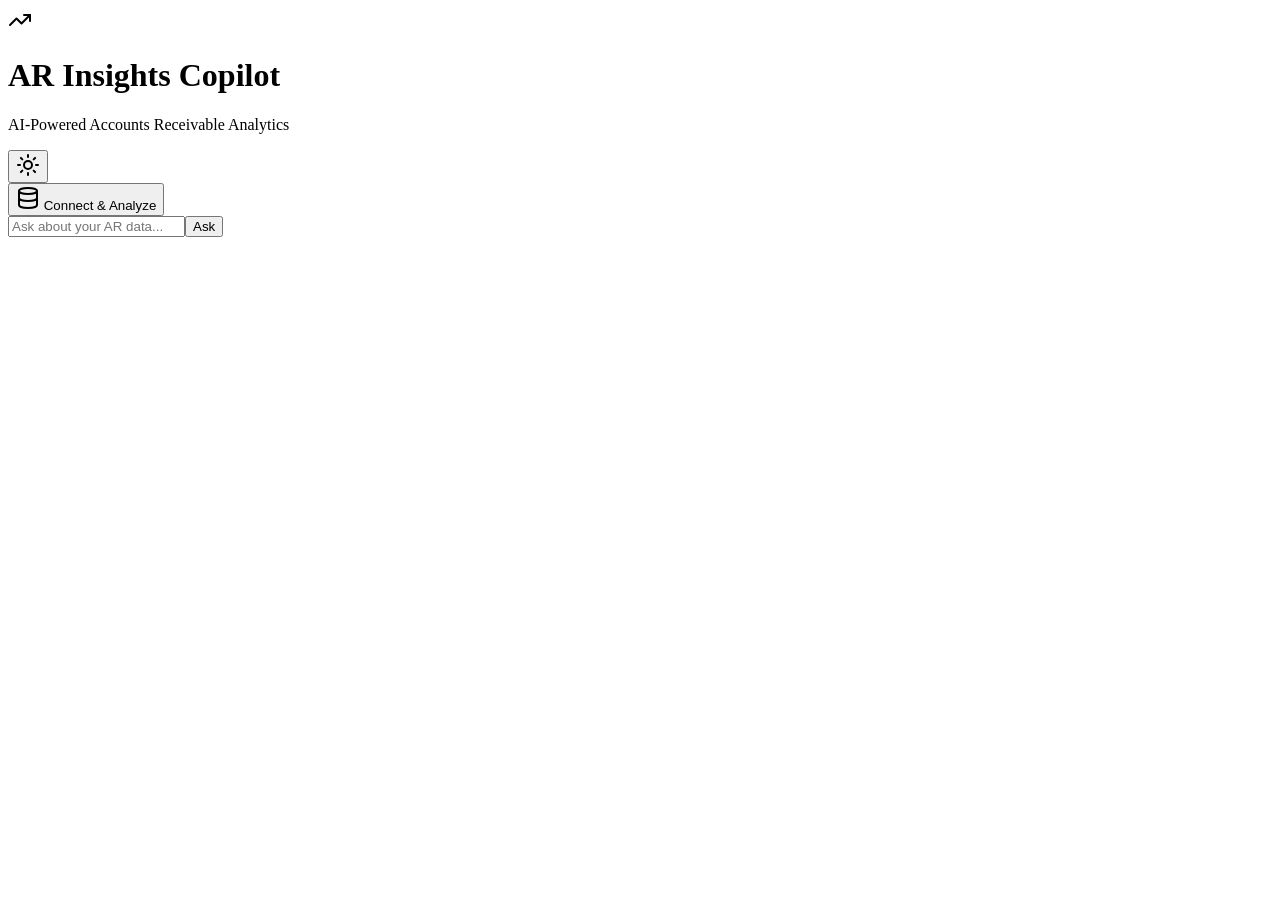
==== index.html @ be00dba7 "Updates" ====
<!DOCTYPE html><html lang="en"><head><meta charSet="utf-8"/><meta name="viewport" content="width=device-width"/><meta name="next-head-count" content="2"/><link rel="preload" href="/arFloww/_next/static/css/9143540f2b26e3c0.css" as="style"/><link rel="stylesheet" href="/arFloww/_next/static/css/9143540f2b26e3c0.css" data-n-g=""/><noscript data-n-css=""></noscript><script defer="" nomodule="" src="/arFloww/_next/static/chunks/polyfills-42372ed130431b0a.js"></script><script src="/arFloww/_next/static/chunks/webpack-3b205111254cb227.js" defer=""></script><script src="/arFloww/_next/static/chunks/framework-64ad27b21261a9ce.js" defer=""></script><script src="/arFloww/_next/static/chunks/main-2519cd339f73daf0.js" defer=""></script><script src="/arFloww/_next/static/chunks/pages/_app-26f5890917895004.js" defer=""></script><script src="/arFloww/_next/static/chunks/235-056f2ec0889ee9fe.js" defer=""></script><script src="/arFloww/_next/static/chunks/pages/index-e5d6662d5e18cf46.js" defer=""></script><script src="/arFloww/_next/static/HfFOn59kaQC9r0smLbXNe/_buildManifest.js" defer=""></script><script src="/arFloww/_next/static/HfFOn59kaQC9r0smLbXNe/_ssgManifest.js" defer=""></script></head><body class="antialiased"><div id="__next"><div class="min-h-screen transition-all duration-500 bg-slate-900"><header class="backdrop-blur-xl bg-slate-900/80 border-slate-700 border-b sticky top-0 z-50"><div class="max-w-7xl mx-auto px-6 py-4 flex items-center justify-between"><div class="flex items-center space-x-3"><div class="p-2 rounded-xl bg-green-500/20"><svg xmlns="http://www.w3.org/2000/svg" width="24" height="24" viewBox="0 0 24 24" fill="none" stroke="currentColor" stroke-width="2" stroke-linecap="round" stroke-linejoin="round" class="lucide lucide-trending-up h-8 w-8 text-green-400" aria-hidden="true"><path d="M16 7h6v6"></path><path d="m22 7-8.5 8.5-5-5L2 17"></path></svg></div><div><h1 class="text-2xl font-bold text-white">AR Insights Copilot</h1><p class="text-sm text-slate-400">AI-Powered Accounts Receivable Analytics</p></div></div><div class="flex items-center space-x-4"><button class="p-2 rounded-lg transition-all duration-300 hover:scale-105 bg-slate-800 text-yellow-400 hover:bg-slate-700"><svg xmlns="http://www.w3.org/2000/svg" width="24" height="24" viewBox="0 0 24 24" fill="none" stroke="currentColor" stroke-width="2" stroke-linecap="round" stroke-linejoin="round" class="lucide lucide-sun h-5 w-5" aria-hidden="true"><circle cx="12" cy="12" r="4"></circle><path d="M12 2v2"></path><path d="M12 20v2"></path><path d="m4.93 4.93 1.41 1.41"></path><path d="m17.66 17.66 1.41 1.41"></path><path d="M2 12h2"></path><path d="M20 12h2"></path><path d="m6.34 17.66-1.41 1.41"></path><path d="m19.07 4.93-1.41 1.41"></path></svg></button></div></div></header><main class="max-w-7xl mx-auto px-6 py-8"><div class="flex justify-between mb-8"><button class="flex items-center gap-2 px-4 py-2 rounded-lg bg-green-600 text-white hover:bg-green-700 transition disabled:opacity-50"><svg xmlns="http://www.w3.org/2000/svg" width="24" height="24" viewBox="0 0 24 24" fill="none" stroke="currentColor" stroke-width="2" stroke-linecap="round" stroke-linejoin="round" class="lucide lucide-database h-4 w-4" aria-hidden="true"><ellipse cx="12" cy="5" rx="9" ry="3"></ellipse><path d="M3 5V19A9 3 0 0 0 21 19V5"></path><path d="M3 12A9 3 0 0 0 21 12"></path></svg> <!-- -->Connect &amp; Analyze</button><form class="flex gap-2"><input type="text" placeholder="Ask about your AR data..." class="px-4 py-2 rounded-lg border border-slate-300 focus:outline-none focus:ring w-80" value=""/><button type="submit" class="px-4 py-2 rounded-lg bg-blue-600 text-white hover:bg-blue-700 transition disabled:opacity-50">Ask</button></form></div></main></div></div><script id="__NEXT_DATA__" type="application/json">{"props":{"pageProps":{}},"page":"/","query":{},"buildId":"HfFOn59kaQC9r0smLbXNe","assetPrefix":"/arFloww","nextExport":true,"autoExport":true,"isFallback":false,"scriptLoader":[]}</script></body></html>
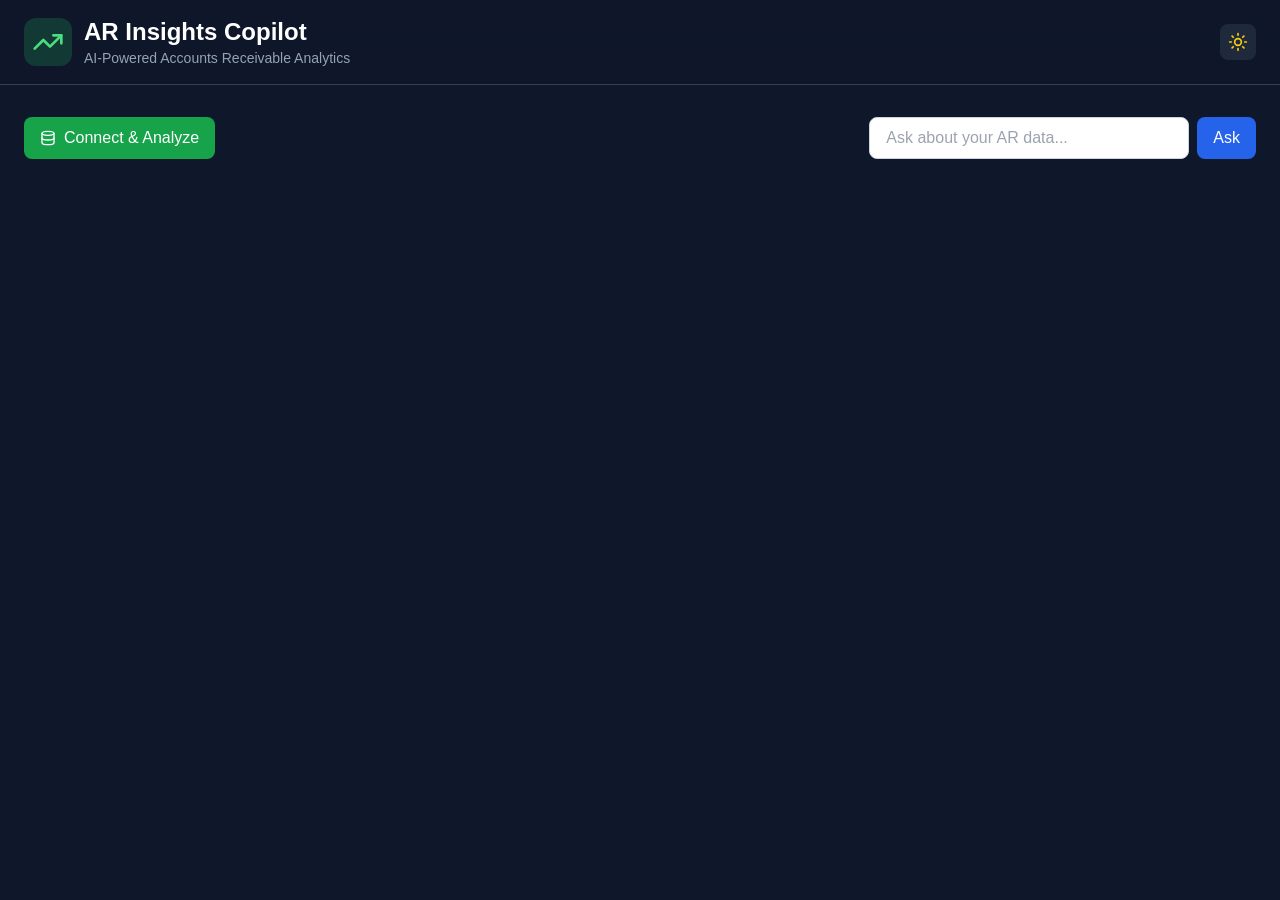
==== commit 08fc191e: "File path" ====
--- a/index.html
+++ b/index.html
@@ -1 +1 @@
-<!DOCTYPE html><html lang="en"><head><meta charSet="utf-8"/><meta name="viewport" content="width=device-width"/><meta name="next-head-count" content="2"/><link rel="preload" href="/arFloww/_next/static/css/9143540f2b26e3c0.css" as="style"/><link rel="stylesheet" href="/arFloww/_next/static/css/9143540f2b26e3c0.css" data-n-g=""/><noscript data-n-css=""></noscript><script defer="" nomodule="" src="/arFloww/_next/static/chunks/polyfills-42372ed130431b0a.js"></script><script src="/arFloww/_next/static/chunks/webpack-3b205111254cb227.js" defer=""></script><script src="/arFloww/_next/static/chunks/framework-64ad27b21261a9ce.js" defer=""></script><script src="/arFloww/_next/static/chunks/main-2519cd339f73daf0.js" defer=""></script><script src="/arFloww/_next/static/chunks/pages/_app-26f5890917895004.js" defer=""></script><script src="/arFloww/_next/static/chunks/235-056f2ec0889ee9fe.js" defer=""></script><script src="/arFloww/_next/static/chunks/pages/index-e5d6662d5e18cf46.js" defer=""></script><script src="/arFloww/_next/static/HfFOn59kaQC9r0smLbXNe/_buildManifest.js" defer=""></script><script src="/arFloww/_next/static/HfFOn59kaQC9r0smLbXNe/_ssgManifest.js" defer=""></script></head><body class="antialiased"><div id="__next"><div class="min-h-screen transition-all duration-500 bg-slate-900"><header class="backdrop-blur-xl bg-slate-900/80 border-slate-700 border-b sticky top-0 z-50"><div class="max-w-7xl mx-auto px-6 py-4 flex items-center justify-between"><div class="flex items-center space-x-3"><div class="p-2 rounded-xl bg-green-500/20"><svg xmlns="http://www.w3.org/2000/svg" width="24" height="24" viewBox="0 0 24 24" fill="none" stroke="currentColor" stroke-width="2" stroke-linecap="round" stroke-linejoin="round" class="lucide lucide-trending-up h-8 w-8 text-green-400" aria-hidden="true"><path d="M16 7h6v6"></path><path d="m22 7-8.5 8.5-5-5L2 17"></path></svg></div><div><h1 class="text-2xl font-bold text-white">AR Insights Copilot</h1><p class="text-sm text-slate-400">AI-Powered Accounts Receivable Analytics</p></div></div><div class="flex items-center space-x-4"><button class="p-2 rounded-lg transition-all duration-300 hover:scale-105 bg-slate-800 text-yellow-400 hover:bg-slate-700"><svg xmlns="http://www.w3.org/2000/svg" width="24" height="24" viewBox="0 0 24 24" fill="none" stroke="currentColor" stroke-width="2" stroke-linecap="round" stroke-linejoin="round" class="lucide lucide-sun h-5 w-5" aria-hidden="true"><circle cx="12" cy="12" r="4"></circle><path d="M12 2v2"></path><path d="M12 20v2"></path><path d="m4.93 4.93 1.41 1.41"></path><path d="m17.66 17.66 1.41 1.41"></path><path d="M2 12h2"></path><path d="M20 12h2"></path><path d="m6.34 17.66-1.41 1.41"></path><path d="m19.07 4.93-1.41 1.41"></path></svg></button></div></div></header><main class="max-w-7xl mx-auto px-6 py-8"><div class="flex justify-between mb-8"><button class="flex items-center gap-2 px-4 py-2 rounded-lg bg-green-600 text-white hover:bg-green-700 transition disabled:opacity-50"><svg xmlns="http://www.w3.org/2000/svg" width="24" height="24" viewBox="0 0 24 24" fill="none" stroke="currentColor" stroke-width="2" stroke-linecap="round" stroke-linejoin="round" class="lucide lucide-database h-4 w-4" aria-hidden="true"><ellipse cx="12" cy="5" rx="9" ry="3"></ellipse><path d="M3 5V19A9 3 0 0 0 21 19V5"></path><path d="M3 12A9 3 0 0 0 21 12"></path></svg> <!-- -->Connect &amp; Analyze</button><form class="flex gap-2"><input type="text" placeholder="Ask about your AR data..." class="px-4 py-2 rounded-lg border border-slate-300 focus:outline-none focus:ring w-80" value=""/><button type="submit" class="px-4 py-2 rounded-lg bg-blue-600 text-white hover:bg-blue-700 transition disabled:opacity-50">Ask</button></form></div></main></div></div><script id="__NEXT_DATA__" type="application/json">{"props":{"pageProps":{}},"page":"/","query":{},"buildId":"HfFOn59kaQC9r0smLbXNe","assetPrefix":"/arFloww","nextExport":true,"autoExport":true,"isFallback":false,"scriptLoader":[]}</script></body></html>+<!DOCTYPE html><html lang="en"><head><meta charSet="utf-8"/><meta name="viewport" content="width=device-width"/><meta name="next-head-count" content="2"/><link rel="preload" href="/_next/static/css/9143540f2b26e3c0.css" as="style"/><link rel="stylesheet" href="/_next/static/css/9143540f2b26e3c0.css" data-n-g=""/><noscript data-n-css=""></noscript><script defer="" nomodule="" src="/_next/static/chunks/polyfills-42372ed130431b0a.js"></script><script src="/_next/static/chunks/webpack-3b205111254cb227.js" defer=""></script><script src="/_next/static/chunks/framework-64ad27b21261a9ce.js" defer=""></script><script src="/_next/static/chunks/main-2519cd339f73daf0.js" defer=""></script><script src="/_next/static/chunks/pages/_app-26f5890917895004.js" defer=""></script><script src="/_next/static/chunks/235-056f2ec0889ee9fe.js" defer=""></script><script src="/_next/static/chunks/pages/index-e5d6662d5e18cf46.js" defer=""></script><script src="/_next/static/pMPvmhwA5XJWwNwlb1680/_buildManifest.js" defer=""></script><script src="/_next/static/pMPvmhwA5XJWwNwlb1680/_ssgManifest.js" defer=""></script></head><body class="antialiased"><div id="__next"><div class="min-h-screen transition-all duration-500 bg-slate-900"><header class="backdrop-blur-xl bg-slate-900/80 border-slate-700 border-b sticky top-0 z-50"><div class="max-w-7xl mx-auto px-6 py-4 flex items-center justify-between"><div class="flex items-center space-x-3"><div class="p-2 rounded-xl bg-green-500/20"><svg xmlns="http://www.w3.org/2000/svg" width="24" height="24" viewBox="0 0 24 24" fill="none" stroke="currentColor" stroke-width="2" stroke-linecap="round" stroke-linejoin="round" class="lucide lucide-trending-up h-8 w-8 text-green-400" aria-hidden="true"><path d="M16 7h6v6"></path><path d="m22 7-8.5 8.5-5-5L2 17"></path></svg></div><div><h1 class="text-2xl font-bold text-white">AR Insights Copilot</h1><p class="text-sm text-slate-400">AI-Powered Accounts Receivable Analytics</p></div></div><div class="flex items-center space-x-4"><button class="p-2 rounded-lg transition-all duration-300 hover:scale-105 bg-slate-800 text-yellow-400 hover:bg-slate-700"><svg xmlns="http://www.w3.org/2000/svg" width="24" height="24" viewBox="0 0 24 24" fill="none" stroke="currentColor" stroke-width="2" stroke-linecap="round" stroke-linejoin="round" class="lucide lucide-sun h-5 w-5" aria-hidden="true"><circle cx="12" cy="12" r="4"></circle><path d="M12 2v2"></path><path d="M12 20v2"></path><path d="m4.93 4.93 1.41 1.41"></path><path d="m17.66 17.66 1.41 1.41"></path><path d="M2 12h2"></path><path d="M20 12h2"></path><path d="m6.34 17.66-1.41 1.41"></path><path d="m19.07 4.93-1.41 1.41"></path></svg></button></div></div></header><main class="max-w-7xl mx-auto px-6 py-8"><div class="flex justify-between mb-8"><button class="flex items-center gap-2 px-4 py-2 rounded-lg bg-green-600 text-white hover:bg-green-700 transition disabled:opacity-50"><svg xmlns="http://www.w3.org/2000/svg" width="24" height="24" viewBox="0 0 24 24" fill="none" stroke="currentColor" stroke-width="2" stroke-linecap="round" stroke-linejoin="round" class="lucide lucide-database h-4 w-4" aria-hidden="true"><ellipse cx="12" cy="5" rx="9" ry="3"></ellipse><path d="M3 5V19A9 3 0 0 0 21 19V5"></path><path d="M3 12A9 3 0 0 0 21 12"></path></svg> <!-- -->Connect &amp; Analyze</button><form class="flex gap-2"><input type="text" placeholder="Ask about your AR data..." class="px-4 py-2 rounded-lg border border-slate-300 focus:outline-none focus:ring w-80" value=""/><button type="submit" class="px-4 py-2 rounded-lg bg-blue-600 text-white hover:bg-blue-700 transition disabled:opacity-50">Ask</button></form></div></main></div></div><script id="__NEXT_DATA__" type="application/json">{"props":{"pageProps":{}},"page":"/","query":{},"buildId":"pMPvmhwA5XJWwNwlb1680","assetPrefix":"/arFloww","nextExport":true,"autoExport":true,"isFallback":false,"scriptLoader":[]}</script></body></html>
--- a/_next/static/css/9143540f2b26e3c0.css
+++ b/_next/static/css/9143540f2b26e3c0.css
@@ -0,0 +1,3 @@
+*,:after,:before{--tw-border-spacing-x:0;--tw-border-spacing-y:0;--tw-translate-x:0;--tw-translate-y:0;--tw-rotate:0;--tw-skew-x:0;--tw-skew-y:0;--tw-scale-x:1;--tw-scale-y:1;--tw-pan-x: ;--tw-pan-y: ;--tw-pinch-zoom: ;--tw-scroll-snap-strictness:proximity;--tw-gradient-from-position: ;--tw-gradient-via-position: ;--tw-gradient-to-position: ;--tw-ordinal: ;--tw-slashed-zero: ;--tw-numeric-figure: ;--tw-numeric-spacing: ;--tw-numeric-fraction: ;--tw-ring-inset: ;--tw-ring-offset-width:0px;--tw-ring-offset-color:#fff;--tw-ring-color:rgba(59,130,246,.5);--tw-ring-offset-shadow:0 0 #0000;--tw-ring-shadow:0 0 #0000;--tw-shadow:0 0 #0000;--tw-shadow-colored:0 0 #0000;--tw-blur: ;--tw-brightness: ;--tw-contrast: ;--tw-grayscale: ;--tw-hue-rotate: ;--tw-invert: ;--tw-saturate: ;--tw-sepia: ;--tw-drop-shadow: ;--tw-backdrop-blur: ;--tw-backdrop-brightness: ;--tw-backdrop-contrast: ;--tw-backdrop-grayscale: ;--tw-backdrop-hue-rotate: ;--tw-backdrop-invert: ;--tw-backdrop-opacity: ;--tw-backdrop-saturate: ;--tw-backdrop-sepia: ;--tw-contain-size: ;--tw-contain-layout: ;--tw-contain-paint: ;--tw-contain-style: }::backdrop{--tw-border-spacing-x:0;--tw-border-spacing-y:0;--tw-translate-x:0;--tw-translate-y:0;--tw-rotate:0;--tw-skew-x:0;--tw-skew-y:0;--tw-scale-x:1;--tw-scale-y:1;--tw-pan-x: ;--tw-pan-y: ;--tw-pinch-zoom: ;--tw-scroll-snap-strictness:proximity;--tw-gradient-from-position: ;--tw-gradient-via-position: ;--tw-gradient-to-position: ;--tw-ordinal: ;--tw-slashed-zero: ;--tw-numeric-figure: ;--tw-numeric-spacing: ;--tw-numeric-fraction: ;--tw-ring-inset: ;--tw-ring-offset-width:0px;--tw-ring-offset-color:#fff;--tw-ring-color:rgba(59,130,246,.5);--tw-ring-offset-shadow:0 0 #0000;--tw-ring-shadow:0 0 #0000;--tw-shadow:0 0 #0000;--tw-shadow-colored:0 0 #0000;--tw-blur: ;--tw-brightness: ;--tw-contrast: ;--tw-grayscale: ;--tw-hue-rotate: ;--tw-invert: ;--tw-saturate: ;--tw-sepia: ;--tw-drop-shadow: ;--tw-backdrop-blur: ;--tw-backdrop-brightness: ;--tw-backdrop-contrast: ;--tw-backdrop-grayscale: ;--tw-backdrop-hue-rotate: ;--tw-backdrop-invert: ;--tw-backdrop-opacity: ;--tw-backdrop-saturate: ;--tw-backdrop-sepia: ;--tw-contain-size: ;--tw-contain-layout: ;--tw-contain-paint: ;--tw-contain-style: }/*
+! tailwindcss v3.4.17 | MIT License | https://tailwindcss.com
+*/*,:after,:before{box-sizing:border-box;border:0 solid #e5e7eb}:after,:before{--tw-content:""}:host,html{line-height:1.5;-webkit-text-size-adjust:100%;-moz-tab-size:4;-o-tab-size:4;tab-size:4;font-family:ui-sans-serif,system-ui,sans-serif,Apple Color Emoji,Segoe UI Emoji,Segoe UI Symbol,Noto Color Emoji;font-feature-settings:normal;font-variation-settings:normal;-webkit-tap-highlight-color:transparent}body{margin:0;line-height:inherit}hr{height:0;color:inherit;border-top-width:1px}abbr:where([title]){-webkit-text-decoration:underline dotted;text-decoration:underline dotted}h1,h2,h3,h4,h5,h6{font-size:inherit;font-weight:inherit}a{color:inherit;text-decoration:inherit}b,strong{font-weight:bolder}code,kbd,pre,samp{font-family:ui-monospace,SFMono-Regular,Menlo,Monaco,Consolas,Liberation Mono,Courier New,monospace;font-feature-settings:normal;font-variation-settings:normal;font-size:1em}small{font-size:80%}sub,sup{font-size:75%;line-height:0;position:relative;vertical-align:baseline}sub{bottom:-.25em}sup{top:-.5em}table{text-indent:0;border-color:inherit;border-collapse:collapse}button,input,optgroup,select,textarea{font-family:inherit;font-feature-settings:inherit;font-variation-settings:inherit;font-size:100%;font-weight:inherit;line-height:inherit;letter-spacing:inherit;color:inherit;margin:0;padding:0}button,select{text-transform:none}button,input:where([type=button]),input:where([type=reset]),input:where([type=submit]){-webkit-appearance:button;background-color:transparent;background-image:none}:-moz-focusring{outline:auto}:-moz-ui-invalid{box-shadow:none}progress{vertical-align:baseline}::-webkit-inner-spin-button,::-webkit-outer-spin-button{height:auto}[type=search]{-webkit-appearance:textfield;outline-offset:-2px}::-webkit-search-decoration{-webkit-appearance:none}::-webkit-file-upload-button{-webkit-appearance:button;font:inherit}summary{display:list-item}blockquote,dd,dl,figure,h1,h2,h3,h4,h5,h6,hr,p,pre{margin:0}fieldset{margin:0}fieldset,legend{padding:0}menu,ol,ul{list-style:none;margin:0;padding:0}dialog{padding:0}textarea{resize:vertical}input::-moz-placeholder,textarea::-moz-placeholder{opacity:1;color:#9ca3af}input::placeholder,textarea::placeholder{opacity:1;color:#9ca3af}[role=button],button{cursor:pointer}:disabled{cursor:default}audio,canvas,embed,iframe,img,object,svg,video{display:block;vertical-align:middle}img,video{max-width:100%;height:auto}[hidden]:where(:not([hidden=until-found])){display:none}.sticky{position:sticky}.top-0{top:0}.z-50{z-index:50}.mx-auto{margin-left:auto;margin-right:auto}.-mb-px{margin-bottom:-1px}.mb-4{margin-bottom:1rem}.mb-6{margin-bottom:1.5rem}.mb-8{margin-bottom:2rem}.ml-6{margin-left:1.5rem}.mt-2{margin-top:.5rem}.mt-4{margin-top:1rem}.flex{display:flex}.grid{display:grid}.h-4{height:1rem}.h-5{height:1.25rem}.h-6{height:1.5rem}.h-8{height:2rem}.h-96{height:24rem}.min-h-screen{min-height:100vh}.w-4{width:1rem}.w-5{width:1.25rem}.w-6{width:1.5rem}.w-8{width:2rem}.w-80{width:20rem}.max-w-7xl{max-width:80rem}.list-disc{list-style-type:disc}.grid-cols-1{grid-template-columns:repeat(1,minmax(0,1fr))}.items-center{align-items:center}.justify-between{justify-content:space-between}.gap-2{gap:.5rem}.gap-3{gap:.75rem}.gap-4{gap:1rem}.space-x-3>:not([hidden])~:not([hidden]){--tw-space-x-reverse:0;margin-right:calc(.75rem * var(--tw-space-x-reverse));margin-left:calc(.75rem * calc(1 - var(--tw-space-x-reverse)))}.space-x-4>:not([hidden])~:not([hidden]){--tw-space-x-reverse:0;margin-right:calc(1rem * var(--tw-space-x-reverse));margin-left:calc(1rem * calc(1 - var(--tw-space-x-reverse)))}.overflow-x-auto{overflow-x:auto}.rounded{border-radius:.25rem}.rounded-lg{border-radius:.5rem}.rounded-xl{border-radius:.75rem}.border{border-width:1px}.border-b{border-bottom-width:1px}.border-b-2{border-bottom-width:2px}.border-green-500{--tw-border-opacity:1;border-color:rgb(34 197 94/var(--tw-border-opacity,1))}.border-slate-300{--tw-border-opacity:1;border-color:rgb(203 213 225/var(--tw-border-opacity,1))}.border-slate-700{--tw-border-opacity:1;border-color:rgb(51 65 85/var(--tw-border-opacity,1))}.border-transparent{border-color:transparent}.border-white\/20{border-color:hsla(0,0%,100%,.2)}.bg-blue-600{--tw-bg-opacity:1;background-color:rgb(37 99 235/var(--tw-bg-opacity,1))}.bg-green-100{--tw-bg-opacity:1;background-color:rgb(220 252 231/var(--tw-bg-opacity,1))}.bg-green-500\/20{background-color:rgba(34,197,94,.2)}.bg-green-600{--tw-bg-opacity:1;background-color:rgb(22 163 74/var(--tw-bg-opacity,1))}.bg-slate-100{--tw-bg-opacity:1;background-color:rgb(241 245 249/var(--tw-bg-opacity,1))}.bg-slate-50{--tw-bg-opacity:1;background-color:rgb(248 250 252/var(--tw-bg-opacity,1))}.bg-slate-800{--tw-bg-opacity:1;background-color:rgb(30 41 59/var(--tw-bg-opacity,1))}.bg-slate-900{--tw-bg-opacity:1;background-color:rgb(15 23 42/var(--tw-bg-opacity,1))}.bg-slate-900\/80{background-color:rgba(15,23,42,.8)}.bg-white{--tw-bg-opacity:1;background-color:rgb(255 255 255/var(--tw-bg-opacity,1))}.bg-white\/80{background-color:hsla(0,0%,100%,.8)}.bg-gradient-to-br{background-image:linear-gradient(to bottom right,var(--tw-gradient-stops))}.from-green-50{--tw-gradient-from:#f0fdf4 var(--tw-gradient-from-position);--tw-gradient-to:rgba(240,253,244,0) var(--tw-gradient-to-position);--tw-gradient-stops:var(--tw-gradient-from),var(--tw-gradient-to)}.via-purple-50{--tw-gradient-to:rgba(250,245,255,0) var(--tw-gradient-to-position);--tw-gradient-stops:var(--tw-gradient-from),#faf5ff var(--tw-gradient-via-position),var(--tw-gradient-to)}.to-yellow-50{--tw-gradient-to:#fefce8 var(--tw-gradient-to-position)}.p-2{padding:.5rem}.p-4{padding:1rem}.px-4{padding-left:1rem;padding-right:1rem}.px-6{padding-left:1.5rem;padding-right:1.5rem}.py-2{padding-top:.5rem;padding-bottom:.5rem}.py-4{padding-top:1rem;padding-bottom:1rem}.py-8{padding-top:2rem;padding-bottom:2rem}.text-2xl{font-size:1.5rem;line-height:2rem}.text-lg{font-size:1.125rem;line-height:1.75rem}.text-sm{font-size:.875rem;line-height:1.25rem}.text-xl{font-size:1.25rem;line-height:1.75rem}.font-bold{font-weight:700}.font-medium{font-weight:500}.font-semibold{font-weight:600}.text-green-400{--tw-text-opacity:1;color:rgb(74 222 128/var(--tw-text-opacity,1))}.text-green-500{--tw-text-opacity:1;color:rgb(34 197 94/var(--tw-text-opacity,1))}.text-green-600{--tw-text-opacity:1;color:rgb(22 163 74/var(--tw-text-opacity,1))}.text-red-600{--tw-text-opacity:1;color:rgb(220 38 38/var(--tw-text-opacity,1))}.text-slate-400{--tw-text-opacity:1;color:rgb(148 163 184/var(--tw-text-opacity,1))}.text-slate-500{--tw-text-opacity:1;color:rgb(100 116 139/var(--tw-text-opacity,1))}.text-slate-600{--tw-text-opacity:1;color:rgb(71 85 105/var(--tw-text-opacity,1))}.text-slate-800{--tw-text-opacity:1;color:rgb(30 41 59/var(--tw-text-opacity,1))}.text-white{--tw-text-opacity:1;color:rgb(255 255 255/var(--tw-text-opacity,1))}.text-yellow-400{--tw-text-opacity:1;color:rgb(250 204 21/var(--tw-text-opacity,1))}.antialiased{-webkit-font-smoothing:antialiased;-moz-osx-font-smoothing:grayscale}.shadow{--tw-shadow:0 1px 3px 0 rgba(0,0,0,.1),0 1px 2px -1px rgba(0,0,0,.1);--tw-shadow-colored:0 1px 3px 0 var(--tw-shadow-color),0 1px 2px -1px var(--tw-shadow-color);box-shadow:var(--tw-ring-offset-shadow,0 0 #0000),var(--tw-ring-shadow,0 0 #0000),var(--tw-shadow)}.backdrop-blur-xl{--tw-backdrop-blur:blur(24px);backdrop-filter:var(--tw-backdrop-blur) var(--tw-backdrop-brightness) var(--tw-backdrop-contrast) var(--tw-backdrop-grayscale) var(--tw-backdrop-hue-rotate) var(--tw-backdrop-invert) var(--tw-backdrop-opacity) var(--tw-backdrop-saturate) var(--tw-backdrop-sepia)}.transition{transition-property:color,background-color,border-color,text-decoration-color,fill,stroke,opacity,box-shadow,transform,filter,backdrop-filter;transition-timing-function:cubic-bezier(.4,0,.2,1);transition-duration:.15s}.transition-all{transition-property:all;transition-timing-function:cubic-bezier(.4,0,.2,1);transition-duration:.15s}.duration-300{transition-duration:.3s}.duration-500{transition-duration:.5s}:root{--background:#fff;--foreground:#171717;--color-background:var(--background);--color-foreground:var(--foreground);--font-sans:var(--font-geist-sans);--font-mono:var(--font-geist-mono)}@media (prefers-color-scheme:dark){:root{--background:#0a0a0a;--foreground:#ededed}}body{background:var(--background);color:var(--foreground);font-family:Arial,Helvetica,sans-serif}.hover\:scale-105:hover{--tw-scale-x:1.05;--tw-scale-y:1.05;transform:translate(var(--tw-translate-x),var(--tw-translate-y)) rotate(var(--tw-rotate)) skewX(var(--tw-skew-x)) skewY(var(--tw-skew-y)) scaleX(var(--tw-scale-x)) scaleY(var(--tw-scale-y))}.hover\:bg-blue-700:hover{--tw-bg-opacity:1;background-color:rgb(29 78 216/var(--tw-bg-opacity,1))}.hover\:bg-green-700:hover{--tw-bg-opacity:1;background-color:rgb(21 128 61/var(--tw-bg-opacity,1))}.hover\:bg-slate-200:hover{--tw-bg-opacity:1;background-color:rgb(226 232 240/var(--tw-bg-opacity,1))}.hover\:bg-slate-700:hover{--tw-bg-opacity:1;background-color:rgb(51 65 85/var(--tw-bg-opacity,1))}.hover\:text-slate-800:hover{--tw-text-opacity:1;color:rgb(30 41 59/var(--tw-text-opacity,1))}.focus\:outline-none:focus{outline:2px solid transparent;outline-offset:2px}.focus\:ring:focus{--tw-ring-offset-shadow:var(--tw-ring-inset) 0 0 0 var(--tw-ring-offset-width) var(--tw-ring-offset-color);--tw-ring-shadow:var(--tw-ring-inset) 0 0 0 calc(3px + var(--tw-ring-offset-width)) var(--tw-ring-color);box-shadow:var(--tw-ring-offset-shadow),var(--tw-ring-shadow),var(--tw-shadow,0 0 #0000)}.disabled\:opacity-50:disabled{opacity:.5}@media (min-width:640px){.sm\:grid-cols-2{grid-template-columns:repeat(2,minmax(0,1fr))}}@media (min-width:1024px){.lg\:grid-cols-4{grid-template-columns:repeat(4,minmax(0,1fr))}}
--- a/_next/static/css/9143540f2b26e3c0.css
+++ b/_next/static/css/9143540f2b26e3c0.css
@@ -0,0 +1,3 @@
+*,:after,:before{--tw-border-spacing-x:0;--tw-border-spacing-y:0;--tw-translate-x:0;--tw-translate-y:0;--tw-rotate:0;--tw-skew-x:0;--tw-skew-y:0;--tw-scale-x:1;--tw-scale-y:1;--tw-pan-x: ;--tw-pan-y: ;--tw-pinch-zoom: ;--tw-scroll-snap-strictness:proximity;--tw-gradient-from-position: ;--tw-gradient-via-position: ;--tw-gradient-to-position: ;--tw-ordinal: ;--tw-slashed-zero: ;--tw-numeric-figure: ;--tw-numeric-spacing: ;--tw-numeric-fraction: ;--tw-ring-inset: ;--tw-ring-offset-width:0px;--tw-ring-offset-color:#fff;--tw-ring-color:rgba(59,130,246,.5);--tw-ring-offset-shadow:0 0 #0000;--tw-ring-shadow:0 0 #0000;--tw-shadow:0 0 #0000;--tw-shadow-colored:0 0 #0000;--tw-blur: ;--tw-brightness: ;--tw-contrast: ;--tw-grayscale: ;--tw-hue-rotate: ;--tw-invert: ;--tw-saturate: ;--tw-sepia: ;--tw-drop-shadow: ;--tw-backdrop-blur: ;--tw-backdrop-brightness: ;--tw-backdrop-contrast: ;--tw-backdrop-grayscale: ;--tw-backdrop-hue-rotate: ;--tw-backdrop-invert: ;--tw-backdrop-opacity: ;--tw-backdrop-saturate: ;--tw-backdrop-sepia: ;--tw-contain-size: ;--tw-contain-layout: ;--tw-contain-paint: ;--tw-contain-style: }::backdrop{--tw-border-spacing-x:0;--tw-border-spacing-y:0;--tw-translate-x:0;--tw-translate-y:0;--tw-rotate:0;--tw-skew-x:0;--tw-skew-y:0;--tw-scale-x:1;--tw-scale-y:1;--tw-pan-x: ;--tw-pan-y: ;--tw-pinch-zoom: ;--tw-scroll-snap-strictness:proximity;--tw-gradient-from-position: ;--tw-gradient-via-position: ;--tw-gradient-to-position: ;--tw-ordinal: ;--tw-slashed-zero: ;--tw-numeric-figure: ;--tw-numeric-spacing: ;--tw-numeric-fraction: ;--tw-ring-inset: ;--tw-ring-offset-width:0px;--tw-ring-offset-color:#fff;--tw-ring-color:rgba(59,130,246,.5);--tw-ring-offset-shadow:0 0 #0000;--tw-ring-shadow:0 0 #0000;--tw-shadow:0 0 #0000;--tw-shadow-colored:0 0 #0000;--tw-blur: ;--tw-brightness: ;--tw-contrast: ;--tw-grayscale: ;--tw-hue-rotate: ;--tw-invert: ;--tw-saturate: ;--tw-sepia: ;--tw-drop-shadow: ;--tw-backdrop-blur: ;--tw-backdrop-brightness: ;--tw-backdrop-contrast: ;--tw-backdrop-grayscale: ;--tw-backdrop-hue-rotate: ;--tw-backdrop-invert: ;--tw-backdrop-opacity: ;--tw-backdrop-saturate: ;--tw-backdrop-sepia: ;--tw-contain-size: ;--tw-contain-layout: ;--tw-contain-paint: ;--tw-contain-style: }/*
+! tailwindcss v3.4.17 | MIT License | https://tailwindcss.com
+*/*,:after,:before{box-sizing:border-box;border:0 solid #e5e7eb}:after,:before{--tw-content:""}:host,html{line-height:1.5;-webkit-text-size-adjust:100%;-moz-tab-size:4;-o-tab-size:4;tab-size:4;font-family:ui-sans-serif,system-ui,sans-serif,Apple Color Emoji,Segoe UI Emoji,Segoe UI Symbol,Noto Color Emoji;font-feature-settings:normal;font-variation-settings:normal;-webkit-tap-highlight-color:transparent}body{margin:0;line-height:inherit}hr{height:0;color:inherit;border-top-width:1px}abbr:where([title]){-webkit-text-decoration:underline dotted;text-decoration:underline dotted}h1,h2,h3,h4,h5,h6{font-size:inherit;font-weight:inherit}a{color:inherit;text-decoration:inherit}b,strong{font-weight:bolder}code,kbd,pre,samp{font-family:ui-monospace,SFMono-Regular,Menlo,Monaco,Consolas,Liberation Mono,Courier New,monospace;font-feature-settings:normal;font-variation-settings:normal;font-size:1em}small{font-size:80%}sub,sup{font-size:75%;line-height:0;position:relative;vertical-align:baseline}sub{bottom:-.25em}sup{top:-.5em}table{text-indent:0;border-color:inherit;border-collapse:collapse}button,input,optgroup,select,textarea{font-family:inherit;font-feature-settings:inherit;font-variation-settings:inherit;font-size:100%;font-weight:inherit;line-height:inherit;letter-spacing:inherit;color:inherit;margin:0;padding:0}button,select{text-transform:none}button,input:where([type=button]),input:where([type=reset]),input:where([type=submit]){-webkit-appearance:button;background-color:transparent;background-image:none}:-moz-focusring{outline:auto}:-moz-ui-invalid{box-shadow:none}progress{vertical-align:baseline}::-webkit-inner-spin-button,::-webkit-outer-spin-button{height:auto}[type=search]{-webkit-appearance:textfield;outline-offset:-2px}::-webkit-search-decoration{-webkit-appearance:none}::-webkit-file-upload-button{-webkit-appearance:button;font:inherit}summary{display:list-item}blockquote,dd,dl,figure,h1,h2,h3,h4,h5,h6,hr,p,pre{margin:0}fieldset{margin:0}fieldset,legend{padding:0}menu,ol,ul{list-style:none;margin:0;padding:0}dialog{padding:0}textarea{resize:vertical}input::-moz-placeholder,textarea::-moz-placeholder{opacity:1;color:#9ca3af}input::placeholder,textarea::placeholder{opacity:1;color:#9ca3af}[role=button],button{cursor:pointer}:disabled{cursor:default}audio,canvas,embed,iframe,img,object,svg,video{display:block;vertical-align:middle}img,video{max-width:100%;height:auto}[hidden]:where(:not([hidden=until-found])){display:none}.sticky{position:sticky}.top-0{top:0}.z-50{z-index:50}.mx-auto{margin-left:auto;margin-right:auto}.-mb-px{margin-bottom:-1px}.mb-4{margin-bottom:1rem}.mb-6{margin-bottom:1.5rem}.mb-8{margin-bottom:2rem}.ml-6{margin-left:1.5rem}.mt-2{margin-top:.5rem}.mt-4{margin-top:1rem}.flex{display:flex}.grid{display:grid}.h-4{height:1rem}.h-5{height:1.25rem}.h-6{height:1.5rem}.h-8{height:2rem}.h-96{height:24rem}.min-h-screen{min-height:100vh}.w-4{width:1rem}.w-5{width:1.25rem}.w-6{width:1.5rem}.w-8{width:2rem}.w-80{width:20rem}.max-w-7xl{max-width:80rem}.list-disc{list-style-type:disc}.grid-cols-1{grid-template-columns:repeat(1,minmax(0,1fr))}.items-center{align-items:center}.justify-between{justify-content:space-between}.gap-2{gap:.5rem}.gap-3{gap:.75rem}.gap-4{gap:1rem}.space-x-3>:not([hidden])~:not([hidden]){--tw-space-x-reverse:0;margin-right:calc(.75rem * var(--tw-space-x-reverse));margin-left:calc(.75rem * calc(1 - var(--tw-space-x-reverse)))}.space-x-4>:not([hidden])~:not([hidden]){--tw-space-x-reverse:0;margin-right:calc(1rem * var(--tw-space-x-reverse));margin-left:calc(1rem * calc(1 - var(--tw-space-x-reverse)))}.overflow-x-auto{overflow-x:auto}.rounded{border-radius:.25rem}.rounded-lg{border-radius:.5rem}.rounded-xl{border-radius:.75rem}.border{border-width:1px}.border-b{border-bottom-width:1px}.border-b-2{border-bottom-width:2px}.border-green-500{--tw-border-opacity:1;border-color:rgb(34 197 94/var(--tw-border-opacity,1))}.border-slate-300{--tw-border-opacity:1;border-color:rgb(203 213 225/var(--tw-border-opacity,1))}.border-slate-700{--tw-border-opacity:1;border-color:rgb(51 65 85/var(--tw-border-opacity,1))}.border-transparent{border-color:transparent}.border-white\/20{border-color:hsla(0,0%,100%,.2)}.bg-blue-600{--tw-bg-opacity:1;background-color:rgb(37 99 235/var(--tw-bg-opacity,1))}.bg-green-100{--tw-bg-opacity:1;background-color:rgb(220 252 231/var(--tw-bg-opacity,1))}.bg-green-500\/20{background-color:rgba(34,197,94,.2)}.bg-green-600{--tw-bg-opacity:1;background-color:rgb(22 163 74/var(--tw-bg-opacity,1))}.bg-slate-100{--tw-bg-opacity:1;background-color:rgb(241 245 249/var(--tw-bg-opacity,1))}.bg-slate-50{--tw-bg-opacity:1;background-color:rgb(248 250 252/var(--tw-bg-opacity,1))}.bg-slate-800{--tw-bg-opacity:1;background-color:rgb(30 41 59/var(--tw-bg-opacity,1))}.bg-slate-900{--tw-bg-opacity:1;background-color:rgb(15 23 42/var(--tw-bg-opacity,1))}.bg-slate-900\/80{background-color:rgba(15,23,42,.8)}.bg-white{--tw-bg-opacity:1;background-color:rgb(255 255 255/var(--tw-bg-opacity,1))}.bg-white\/80{background-color:hsla(0,0%,100%,.8)}.bg-gradient-to-br{background-image:linear-gradient(to bottom right,var(--tw-gradient-stops))}.from-green-50{--tw-gradient-from:#f0fdf4 var(--tw-gradient-from-position);--tw-gradient-to:rgba(240,253,244,0) var(--tw-gradient-to-position);--tw-gradient-stops:var(--tw-gradient-from),var(--tw-gradient-to)}.via-purple-50{--tw-gradient-to:rgba(250,245,255,0) var(--tw-gradient-to-position);--tw-gradient-stops:var(--tw-gradient-from),#faf5ff var(--tw-gradient-via-position),var(--tw-gradient-to)}.to-yellow-50{--tw-gradient-to:#fefce8 var(--tw-gradient-to-position)}.p-2{padding:.5rem}.p-4{padding:1rem}.px-4{padding-left:1rem;padding-right:1rem}.px-6{padding-left:1.5rem;padding-right:1.5rem}.py-2{padding-top:.5rem;padding-bottom:.5rem}.py-4{padding-top:1rem;padding-bottom:1rem}.py-8{padding-top:2rem;padding-bottom:2rem}.text-2xl{font-size:1.5rem;line-height:2rem}.text-lg{font-size:1.125rem;line-height:1.75rem}.text-sm{font-size:.875rem;line-height:1.25rem}.text-xl{font-size:1.25rem;line-height:1.75rem}.font-bold{font-weight:700}.font-medium{font-weight:500}.font-semibold{font-weight:600}.text-green-400{--tw-text-opacity:1;color:rgb(74 222 128/var(--tw-text-opacity,1))}.text-green-500{--tw-text-opacity:1;color:rgb(34 197 94/var(--tw-text-opacity,1))}.text-green-600{--tw-text-opacity:1;color:rgb(22 163 74/var(--tw-text-opacity,1))}.text-red-600{--tw-text-opacity:1;color:rgb(220 38 38/var(--tw-text-opacity,1))}.text-slate-400{--tw-text-opacity:1;color:rgb(148 163 184/var(--tw-text-opacity,1))}.text-slate-500{--tw-text-opacity:1;color:rgb(100 116 139/var(--tw-text-opacity,1))}.text-slate-600{--tw-text-opacity:1;color:rgb(71 85 105/var(--tw-text-opacity,1))}.text-slate-800{--tw-text-opacity:1;color:rgb(30 41 59/var(--tw-text-opacity,1))}.text-white{--tw-text-opacity:1;color:rgb(255 255 255/var(--tw-text-opacity,1))}.text-yellow-400{--tw-text-opacity:1;color:rgb(250 204 21/var(--tw-text-opacity,1))}.antialiased{-webkit-font-smoothing:antialiased;-moz-osx-font-smoothing:grayscale}.shadow{--tw-shadow:0 1px 3px 0 rgba(0,0,0,.1),0 1px 2px -1px rgba(0,0,0,.1);--tw-shadow-colored:0 1px 3px 0 var(--tw-shadow-color),0 1px 2px -1px var(--tw-shadow-color);box-shadow:var(--tw-ring-offset-shadow,0 0 #0000),var(--tw-ring-shadow,0 0 #0000),var(--tw-shadow)}.backdrop-blur-xl{--tw-backdrop-blur:blur(24px);backdrop-filter:var(--tw-backdrop-blur) var(--tw-backdrop-brightness) var(--tw-backdrop-contrast) var(--tw-backdrop-grayscale) var(--tw-backdrop-hue-rotate) var(--tw-backdrop-invert) var(--tw-backdrop-opacity) var(--tw-backdrop-saturate) var(--tw-backdrop-sepia)}.transition{transition-property:color,background-color,border-color,text-decoration-color,fill,stroke,opacity,box-shadow,transform,filter,backdrop-filter;transition-timing-function:cubic-bezier(.4,0,.2,1);transition-duration:.15s}.transition-all{transition-property:all;transition-timing-function:cubic-bezier(.4,0,.2,1);transition-duration:.15s}.duration-300{transition-duration:.3s}.duration-500{transition-duration:.5s}:root{--background:#fff;--foreground:#171717;--color-background:var(--background);--color-foreground:var(--foreground);--font-sans:var(--font-geist-sans);--font-mono:var(--font-geist-mono)}@media (prefers-color-scheme:dark){:root{--background:#0a0a0a;--foreground:#ededed}}body{background:var(--background);color:var(--foreground);font-family:Arial,Helvetica,sans-serif}.hover\:scale-105:hover{--tw-scale-x:1.05;--tw-scale-y:1.05;transform:translate(var(--tw-translate-x),var(--tw-translate-y)) rotate(var(--tw-rotate)) skewX(var(--tw-skew-x)) skewY(var(--tw-skew-y)) scaleX(var(--tw-scale-x)) scaleY(var(--tw-scale-y))}.hover\:bg-blue-700:hover{--tw-bg-opacity:1;background-color:rgb(29 78 216/var(--tw-bg-opacity,1))}.hover\:bg-green-700:hover{--tw-bg-opacity:1;background-color:rgb(21 128 61/var(--tw-bg-opacity,1))}.hover\:bg-slate-200:hover{--tw-bg-opacity:1;background-color:rgb(226 232 240/var(--tw-bg-opacity,1))}.hover\:bg-slate-700:hover{--tw-bg-opacity:1;background-color:rgb(51 65 85/var(--tw-bg-opacity,1))}.hover\:text-slate-800:hover{--tw-text-opacity:1;color:rgb(30 41 59/var(--tw-text-opacity,1))}.focus\:outline-none:focus{outline:2px solid transparent;outline-offset:2px}.focus\:ring:focus{--tw-ring-offset-shadow:var(--tw-ring-inset) 0 0 0 var(--tw-ring-offset-width) var(--tw-ring-offset-color);--tw-ring-shadow:var(--tw-ring-inset) 0 0 0 calc(3px + var(--tw-ring-offset-width)) var(--tw-ring-color);box-shadow:var(--tw-ring-offset-shadow),var(--tw-ring-shadow),var(--tw-shadow,0 0 #0000)}.disabled\:opacity-50:disabled{opacity:.5}@media (min-width:640px){.sm\:grid-cols-2{grid-template-columns:repeat(2,minmax(0,1fr))}}@media (min-width:1024px){.lg\:grid-cols-4{grid-template-columns:repeat(4,minmax(0,1fr))}}
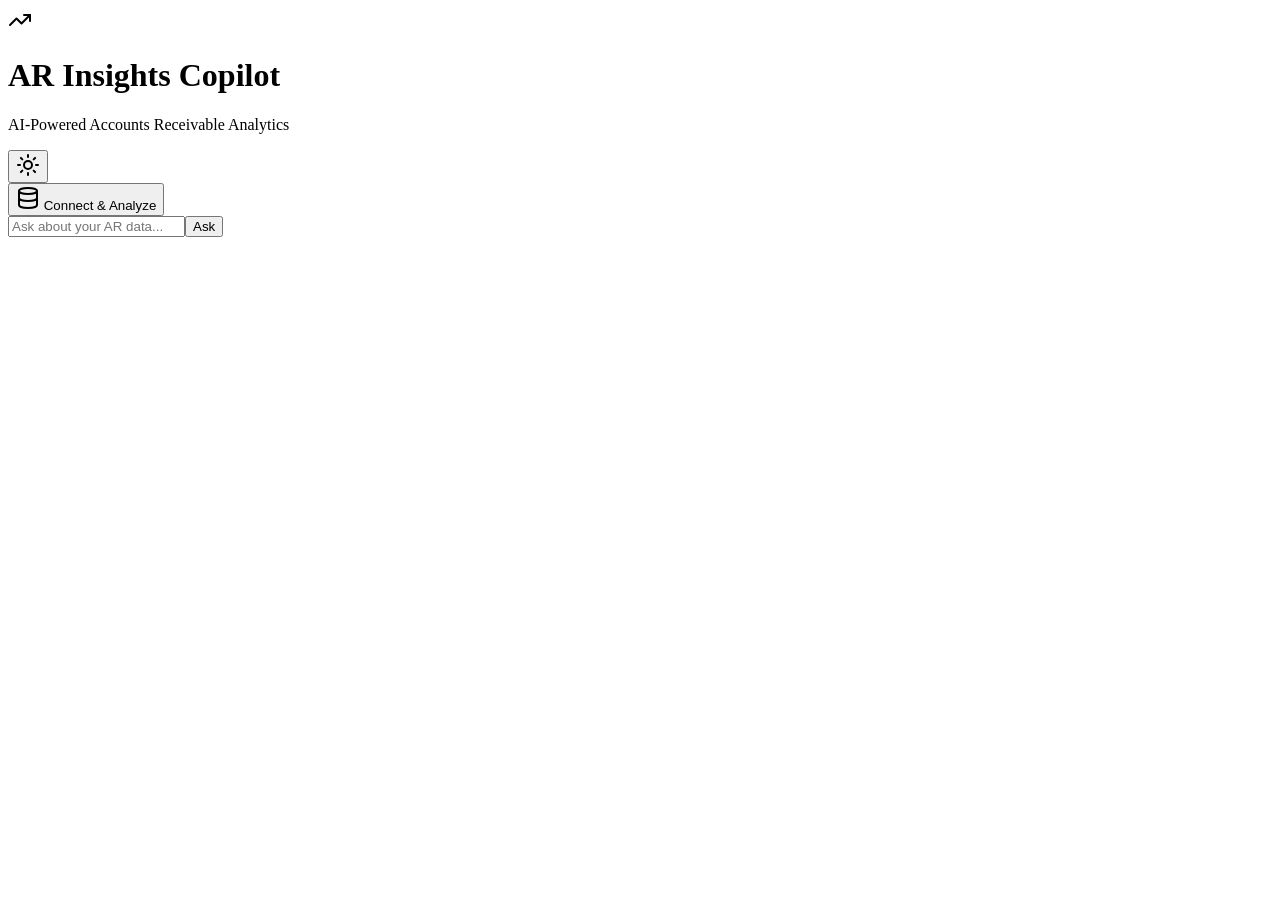
==== commit 6006357d: "path" ====
--- a/index.html
+++ b/index.html
@@ -1 +1 @@
-<!DOCTYPE html><html lang="en"><head><meta charSet="utf-8"/><meta name="viewport" content="width=device-width"/><meta name="next-head-count" content="2"/><link rel="preload" href="/_next/static/css/9143540f2b26e3c0.css" as="style"/><link rel="stylesheet" href="/_next/static/css/9143540f2b26e3c0.css" data-n-g=""/><noscript data-n-css=""></noscript><script defer="" nomodule="" src="/_next/static/chunks/polyfills-42372ed130431b0a.js"></script><script src="/_next/static/chunks/webpack-3b205111254cb227.js" defer=""></script><script src="/_next/static/chunks/framework-64ad27b21261a9ce.js" defer=""></script><script src="/_next/static/chunks/main-2519cd339f73daf0.js" defer=""></script><script src="/_next/static/chunks/pages/_app-26f5890917895004.js" defer=""></script><script src="/_next/static/chunks/235-056f2ec0889ee9fe.js" defer=""></script><script src="/_next/static/chunks/pages/index-e5d6662d5e18cf46.js" defer=""></script><script src="/_next/static/pMPvmhwA5XJWwNwlb1680/_buildManifest.js" defer=""></script><script src="/_next/static/pMPvmhwA5XJWwNwlb1680/_ssgManifest.js" defer=""></script></head><body class="antialiased"><div id="__next"><div class="min-h-screen transition-all duration-500 bg-slate-900"><header class="backdrop-blur-xl bg-slate-900/80 border-slate-700 border-b sticky top-0 z-50"><div class="max-w-7xl mx-auto px-6 py-4 flex items-center justify-between"><div class="flex items-center space-x-3"><div class="p-2 rounded-xl bg-green-500/20"><svg xmlns="http://www.w3.org/2000/svg" width="24" height="24" viewBox="0 0 24 24" fill="none" stroke="currentColor" stroke-width="2" stroke-linecap="round" stroke-linejoin="round" class="lucide lucide-trending-up h-8 w-8 text-green-400" aria-hidden="true"><path d="M16 7h6v6"></path><path d="m22 7-8.5 8.5-5-5L2 17"></path></svg></div><div><h1 class="text-2xl font-bold text-white">AR Insights Copilot</h1><p class="text-sm text-slate-400">AI-Powered Accounts Receivable Analytics</p></div></div><div class="flex items-center space-x-4"><button class="p-2 rounded-lg transition-all duration-300 hover:scale-105 bg-slate-800 text-yellow-400 hover:bg-slate-700"><svg xmlns="http://www.w3.org/2000/svg" width="24" height="24" viewBox="0 0 24 24" fill="none" stroke="currentColor" stroke-width="2" stroke-linecap="round" stroke-linejoin="round" class="lucide lucide-sun h-5 w-5" aria-hidden="true"><circle cx="12" cy="12" r="4"></circle><path d="M12 2v2"></path><path d="M12 20v2"></path><path d="m4.93 4.93 1.41 1.41"></path><path d="m17.66 17.66 1.41 1.41"></path><path d="M2 12h2"></path><path d="M20 12h2"></path><path d="m6.34 17.66-1.41 1.41"></path><path d="m19.07 4.93-1.41 1.41"></path></svg></button></div></div></header><main class="max-w-7xl mx-auto px-6 py-8"><div class="flex justify-between mb-8"><button class="flex items-center gap-2 px-4 py-2 rounded-lg bg-green-600 text-white hover:bg-green-700 transition disabled:opacity-50"><svg xmlns="http://www.w3.org/2000/svg" width="24" height="24" viewBox="0 0 24 24" fill="none" stroke="currentColor" stroke-width="2" stroke-linecap="round" stroke-linejoin="round" class="lucide lucide-database h-4 w-4" aria-hidden="true"><ellipse cx="12" cy="5" rx="9" ry="3"></ellipse><path d="M3 5V19A9 3 0 0 0 21 19V5"></path><path d="M3 12A9 3 0 0 0 21 12"></path></svg> <!-- -->Connect &amp; Analyze</button><form class="flex gap-2"><input type="text" placeholder="Ask about your AR data..." class="px-4 py-2 rounded-lg border border-slate-300 focus:outline-none focus:ring w-80" value=""/><button type="submit" class="px-4 py-2 rounded-lg bg-blue-600 text-white hover:bg-blue-700 transition disabled:opacity-50">Ask</button></form></div></main></div></div><script id="__NEXT_DATA__" type="application/json">{"props":{"pageProps":{}},"page":"/","query":{},"buildId":"pMPvmhwA5XJWwNwlb1680","assetPrefix":"/arFloww","nextExport":true,"autoExport":true,"isFallback":false,"scriptLoader":[]}</script></body></html>+<!DOCTYPE html><html lang="en"><head><meta charSet="utf-8"/><meta name="viewport" content="width=device-width"/><meta name="next-head-count" content="2"/><link rel="preload" href="/arFloww/_next/static/css/9143540f2b26e3c0.css" as="style"/><link rel="stylesheet" href="/arFloww/_next/static/css/9143540f2b26e3c0.css" data-n-g=""/><noscript data-n-css=""></noscript><script defer="" nomodule="" src="/arFloww/_next/static/chunks/polyfills-42372ed130431b0a.js"></script><script src="/arFloww/_next/static/chunks/webpack-3b205111254cb227.js" defer=""></script><script src="/arFloww/_next/static/chunks/framework-64ad27b21261a9ce.js" defer=""></script><script src="/arFloww/_next/static/chunks/main-2519cd339f73daf0.js" defer=""></script><script src="/arFloww/_next/static/chunks/pages/_app-26f5890917895004.js" defer=""></script><script src="/arFloww/_next/static/chunks/235-056f2ec0889ee9fe.js" defer=""></script><script src="/arFloww/_next/static/chunks/pages/index-e5d6662d5e18cf46.js" defer=""></script><script src="/arFloww/_next/static/pMPvmhwA5XJWwNwlb1680/_buildManifest.js" defer=""></script><script src="/arFloww/_next/static/pMPvmhwA5XJWwNwlb1680/_ssgManifest.js" defer=""></script></head><body class="antialiased"><div id="__next"><div class="min-h-screen transition-all duration-500 bg-slate-900"><header class="backdrop-blur-xl bg-slate-900/80 border-slate-700 border-b sticky top-0 z-50"><div class="max-w-7xl mx-auto px-6 py-4 flex items-center justify-between"><div class="flex items-center space-x-3"><div class="p-2 rounded-xl bg-green-500/20"><svg xmlns="http://www.w3.org/2000/svg" width="24" height="24" viewBox="0 0 24 24" fill="none" stroke="currentColor" stroke-width="2" stroke-linecap="round" stroke-linejoin="round" class="lucide lucide-trending-up h-8 w-8 text-green-400" aria-hidden="true"><path d="M16 7h6v6"></path><path d="m22 7-8.5 8.5-5-5L2 17"></path></svg></div><div><h1 class="text-2xl font-bold text-white">AR Insights Copilot</h1><p class="text-sm text-slate-400">AI-Powered Accounts Receivable Analytics</p></div></div><div class="flex items-center space-x-4"><button class="p-2 rounded-lg transition-all duration-300 hover:scale-105 bg-slate-800 text-yellow-400 hover:bg-slate-700"><svg xmlns="http://www.w3.org/2000/svg" width="24" height="24" viewBox="0 0 24 24" fill="none" stroke="currentColor" stroke-width="2" stroke-linecap="round" stroke-linejoin="round" class="lucide lucide-sun h-5 w-5" aria-hidden="true"><circle cx="12" cy="12" r="4"></circle><path d="M12 2v2"></path><path d="M12 20v2"></path><path d="m4.93 4.93 1.41 1.41"></path><path d="m17.66 17.66 1.41 1.41"></path><path d="M2 12h2"></path><path d="M20 12h2"></path><path d="m6.34 17.66-1.41 1.41"></path><path d="m19.07 4.93-1.41 1.41"></path></svg></button></div></div></header><main class="max-w-7xl mx-auto px-6 py-8"><div class="flex justify-between mb-8"><button class="flex items-center gap-2 px-4 py-2 rounded-lg bg-green-600 text-white hover:bg-green-700 transition disabled:opacity-50"><svg xmlns="http://www.w3.org/2000/svg" width="24" height="24" viewBox="0 0 24 24" fill="none" stroke="currentColor" stroke-width="2" stroke-linecap="round" stroke-linejoin="round" class="lucide lucide-database h-4 w-4" aria-hidden="true"><ellipse cx="12" cy="5" rx="9" ry="3"></ellipse><path d="M3 5V19A9 3 0 0 0 21 19V5"></path><path d="M3 12A9 3 0 0 0 21 12"></path></svg> <!-- -->Connect &amp; Analyze</button><form class="flex gap-2"><input type="text" placeholder="Ask about your AR data..." class="px-4 py-2 rounded-lg border border-slate-300 focus:outline-none focus:ring w-80" value=""/><button type="submit" class="px-4 py-2 rounded-lg bg-blue-600 text-white hover:bg-blue-700 transition disabled:opacity-50">Ask</button></form></div></main></div></div><script id="__NEXT_DATA__" type="application/json">{"props":{"pageProps":{}},"page":"/","query":{},"buildId":"pMPvmhwA5XJWwNwlb1680","assetPrefix":"/arFloww","nextExport":true,"autoExport":true,"isFallback":false,"scriptLoader":[]}</script></body></html>
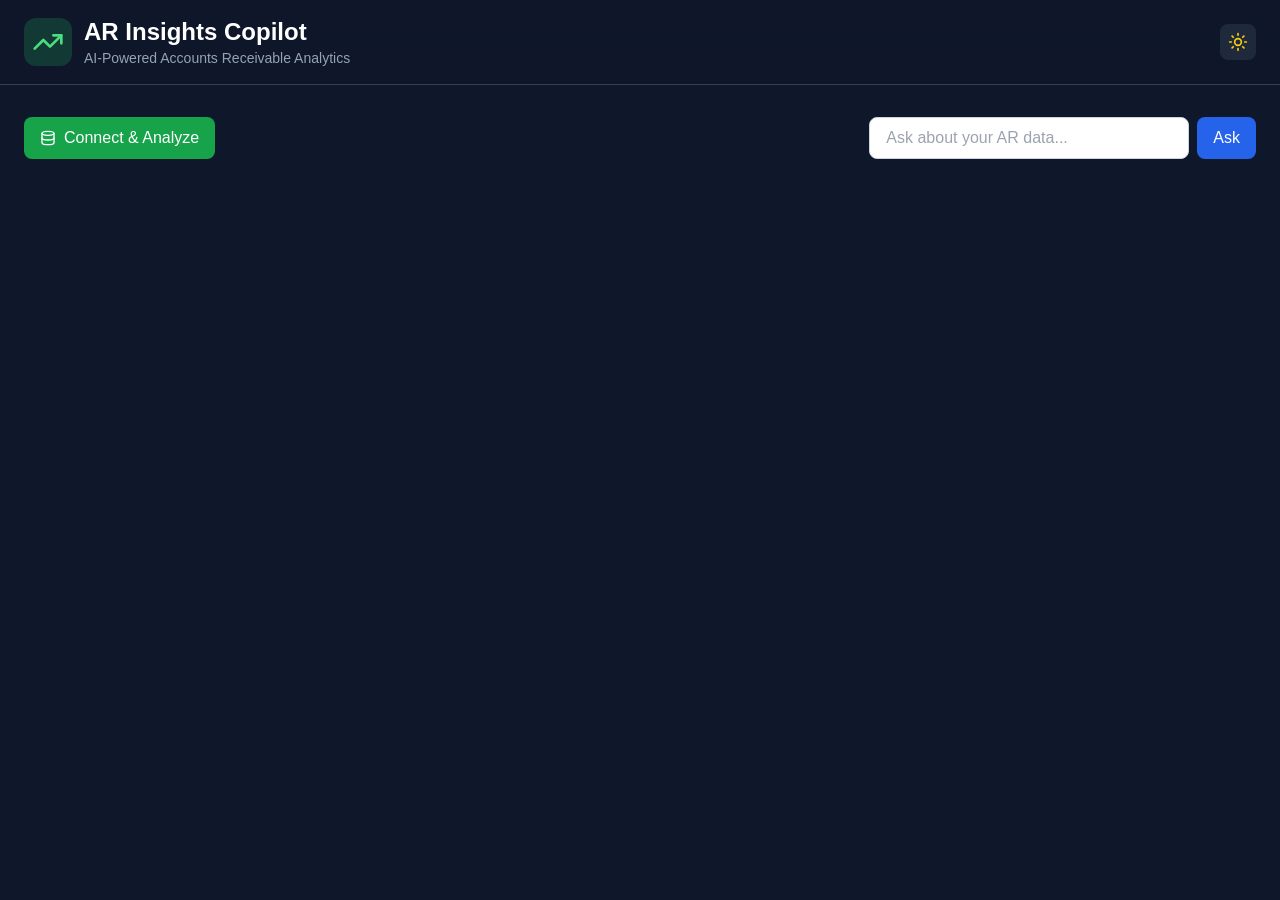
==== commit 63a51cd9: "Update index.html Signed-off-by: Rishav Agarwwal <rishav.agarwal@outlook.in>" ====
--- a/index.html
+++ b/index.html
@@ -1 +1 @@
-<!DOCTYPE html><html lang="en"><head><meta charSet="utf-8"/><meta name="viewport" content="width=device-width"/><meta name="next-head-count" content="2"/><link rel="preload" href="/arFloww/_next/static/css/9143540f2b26e3c0.css" as="style"/><link rel="stylesheet" href="/arFloww/_next/static/css/9143540f2b26e3c0.css" data-n-g=""/><noscript data-n-css=""></noscript><script defer="" nomodule="" src="/arFloww/_next/static/chunks/polyfills-42372ed130431b0a.js"></script><script src="/arFloww/_next/static/chunks/webpack-3b205111254cb227.js" defer=""></script><script src="/arFloww/_next/static/chunks/framework-64ad27b21261a9ce.js" defer=""></script><script src="/arFloww/_next/static/chunks/main-2519cd339f73daf0.js" defer=""></script><script src="/arFloww/_next/static/chunks/pages/_app-26f5890917895004.js" defer=""></script><script src="/arFloww/_next/static/chunks/235-056f2ec0889ee9fe.js" defer=""></script><script src="/arFloww/_next/static/chunks/pages/index-e5d6662d5e18cf46.js" defer=""></script><script src="/arFloww/_next/static/pMPvmhwA5XJWwNwlb1680/_buildManifest.js" defer=""></script><script src="/arFloww/_next/static/pMPvmhwA5XJWwNwlb1680/_ssgManifest.js" defer=""></script></head><body class="antialiased"><div id="__next"><div class="min-h-screen transition-all duration-500 bg-slate-900"><header class="backdrop-blur-xl bg-slate-900/80 border-slate-700 border-b sticky top-0 z-50"><div class="max-w-7xl mx-auto px-6 py-4 flex items-center justify-between"><div class="flex items-center space-x-3"><div class="p-2 rounded-xl bg-green-500/20"><svg xmlns="http://www.w3.org/2000/svg" width="24" height="24" viewBox="0 0 24 24" fill="none" stroke="currentColor" stroke-width="2" stroke-linecap="round" stroke-linejoin="round" class="lucide lucide-trending-up h-8 w-8 text-green-400" aria-hidden="true"><path d="M16 7h6v6"></path><path d="m22 7-8.5 8.5-5-5L2 17"></path></svg></div><div><h1 class="text-2xl font-bold text-white">AR Insights Copilot</h1><p class="text-sm text-slate-400">AI-Powered Accounts Receivable Analytics</p></div></div><div class="flex items-center space-x-4"><button class="p-2 rounded-lg transition-all duration-300 hover:scale-105 bg-slate-800 text-yellow-400 hover:bg-slate-700"><svg xmlns="http://www.w3.org/2000/svg" width="24" height="24" viewBox="0 0 24 24" fill="none" stroke="currentColor" stroke-width="2" stroke-linecap="round" stroke-linejoin="round" class="lucide lucide-sun h-5 w-5" aria-hidden="true"><circle cx="12" cy="12" r="4"></circle><path d="M12 2v2"></path><path d="M12 20v2"></path><path d="m4.93 4.93 1.41 1.41"></path><path d="m17.66 17.66 1.41 1.41"></path><path d="M2 12h2"></path><path d="M20 12h2"></path><path d="m6.34 17.66-1.41 1.41"></path><path d="m19.07 4.93-1.41 1.41"></path></svg></button></div></div></header><main class="max-w-7xl mx-auto px-6 py-8"><div class="flex justify-between mb-8"><button class="flex items-center gap-2 px-4 py-2 rounded-lg bg-green-600 text-white hover:bg-green-700 transition disabled:opacity-50"><svg xmlns="http://www.w3.org/2000/svg" width="24" height="24" viewBox="0 0 24 24" fill="none" stroke="currentColor" stroke-width="2" stroke-linecap="round" stroke-linejoin="round" class="lucide lucide-database h-4 w-4" aria-hidden="true"><ellipse cx="12" cy="5" rx="9" ry="3"></ellipse><path d="M3 5V19A9 3 0 0 0 21 19V5"></path><path d="M3 12A9 3 0 0 0 21 12"></path></svg> <!-- -->Connect &amp; Analyze</button><form class="flex gap-2"><input type="text" placeholder="Ask about your AR data..." class="px-4 py-2 rounded-lg border border-slate-300 focus:outline-none focus:ring w-80" value=""/><button type="submit" class="px-4 py-2 rounded-lg bg-blue-600 text-white hover:bg-blue-700 transition disabled:opacity-50">Ask</button></form></div></main></div></div><script id="__NEXT_DATA__" type="application/json">{"props":{"pageProps":{}},"page":"/","query":{},"buildId":"pMPvmhwA5XJWwNwlb1680","assetPrefix":"/arFloww","nextExport":true,"autoExport":true,"isFallback":false,"scriptLoader":[]}</script></body></html>+<!DOCTYPE html><html lang="en"><head><meta charSet="utf-8"/><meta name="viewport" content="width=device-width"/><meta name="next-head-count" content="2"/><link rel="preload" href="/_next/static/css/9143540f2b26e3c0.css" as="style"/><link rel="stylesheet" href="/_next/static/css/9143540f2b26e3c0.css" data-n-g=""/><noscript data-n-css=""></noscript><script defer="" nomodule="" src="/_next/static/chunks/polyfills-42372ed130431b0a.js"></script><script src="/_next/static/chunks/webpack-3b205111254cb227.js" defer=""></script><script src="/_next/static/chunks/framework-64ad27b21261a9ce.js" defer=""></script><script src="/_next/static/chunks/main-61b1c6c2247869f6.js" defer=""></script><script src="/_next/static/chunks/pages/_app-26f5890917895004.js" defer=""></script><script src="/_next/static/chunks/235-6d77eadf203bb383.js" defer=""></script><script src="/_next/static/chunks/pages/index-376248910e209c25.js" defer=""></script><script src="/_next/static/eOKW6tY7yzQ2j-Viax0IJ/_buildManifest.js" defer=""></script><script src="/_next/static/eOKW6tY7yzQ2j-Viax0IJ/_ssgManifest.js" defer=""></script></head><body class="antialiased"><div id="__next"><div class="min-h-screen transition-all duration-500 bg-slate-900"><header class="backdrop-blur-xl bg-slate-900/80 border-slate-700 border-b sticky top-0 z-50"><div class="max-w-7xl mx-auto px-6 py-4 flex items-center justify-between"><div class="flex items-center space-x-3"><div class="p-2 rounded-xl bg-green-500/20"><svg xmlns="http://www.w3.org/2000/svg" width="24" height="24" viewBox="0 0 24 24" fill="none" stroke="currentColor" stroke-width="2" stroke-linecap="round" stroke-linejoin="round" class="lucide lucide-trending-up h-8 w-8 text-green-400" aria-hidden="true"><path d="M16 7h6v6"></path><path d="m22 7-8.5 8.5-5-5L2 17"></path></svg></div><div><h1 class="text-2xl font-bold text-white">AR Insights Copilot</h1><p class="text-sm text-slate-400">AI-Powered Accounts Receivable Analytics</p></div></div><div class="flex items-center space-x-4"><button class="p-2 rounded-lg transition-all duration-300 hover:scale-105 bg-slate-800 text-yellow-400 hover:bg-slate-700"><svg xmlns="http://www.w3.org/2000/svg" width="24" height="24" viewBox="0 0 24 24" fill="none" stroke="currentColor" stroke-width="2" stroke-linecap="round" stroke-linejoin="round" class="lucide lucide-sun h-5 w-5" aria-hidden="true"><circle cx="12" cy="12" r="4"></circle><path d="M12 2v2"></path><path d="M12 20v2"></path><path d="m4.93 4.93 1.41 1.41"></path><path d="m17.66 17.66 1.41 1.41"></path><path d="M2 12h2"></path><path d="M20 12h2"></path><path d="m6.34 17.66-1.41 1.41"></path><path d="m19.07 4.93-1.41 1.41"></path></svg></button></div></div></header><main class="max-w-7xl mx-auto px-6 py-8"><div class="flex justify-between mb-8"><button class="flex items-center gap-2 px-4 py-2 rounded-lg bg-green-600 text-white hover:bg-green-700 transition disabled:opacity-50"><svg xmlns="http://www.w3.org/2000/svg" width="24" height="24" viewBox="0 0 24 24" fill="none" stroke="currentColor" stroke-width="2" stroke-linecap="round" stroke-linejoin="round" class="lucide lucide-database h-4 w-4" aria-hidden="true"><ellipse cx="12" cy="5" rx="9" ry="3"></ellipse><path d="M3 5V19A9 3 0 0 0 21 19V5"></path><path d="M3 12A9 3 0 0 0 21 12"></path></svg> <!-- -->Connect &amp; Analyze</button><form class="flex gap-2"><input type="text" placeholder="Ask about your AR data..." class="px-4 py-2 rounded-lg border border-slate-300 focus:outline-none focus:ring w-80" value=""/><button type="submit" class="px-4 py-2 rounded-lg bg-blue-600 text-white hover:bg-blue-700 transition disabled:opacity-50">Ask</button></form></div></main></div></div><script id="__NEXT_DATA__" type="application/json">{"props":{"pageProps":{}},"page":"/","query":{},"buildId":"eOKW6tY7yzQ2j-Viax0IJ","assetPrefix":"/arFloww","nextExport":true,"autoExport":true,"isFallback":false,"scriptLoader":[]}</script></body></html>
--- a/_next/static/css/9143540f2b26e3c0.css
+++ b/_next/static/css/9143540f2b26e3c0.css
@@ -0,0 +1,3 @@
+*,:after,:before{--tw-border-spacing-x:0;--tw-border-spacing-y:0;--tw-translate-x:0;--tw-translate-y:0;--tw-rotate:0;--tw-skew-x:0;--tw-skew-y:0;--tw-scale-x:1;--tw-scale-y:1;--tw-pan-x: ;--tw-pan-y: ;--tw-pinch-zoom: ;--tw-scroll-snap-strictness:proximity;--tw-gradient-from-position: ;--tw-gradient-via-position: ;--tw-gradient-to-position: ;--tw-ordinal: ;--tw-slashed-zero: ;--tw-numeric-figure: ;--tw-numeric-spacing: ;--tw-numeric-fraction: ;--tw-ring-inset: ;--tw-ring-offset-width:0px;--tw-ring-offset-color:#fff;--tw-ring-color:rgba(59,130,246,.5);--tw-ring-offset-shadow:0 0 #0000;--tw-ring-shadow:0 0 #0000;--tw-shadow:0 0 #0000;--tw-shadow-colored:0 0 #0000;--tw-blur: ;--tw-brightness: ;--tw-contrast: ;--tw-grayscale: ;--tw-hue-rotate: ;--tw-invert: ;--tw-saturate: ;--tw-sepia: ;--tw-drop-shadow: ;--tw-backdrop-blur: ;--tw-backdrop-brightness: ;--tw-backdrop-contrast: ;--tw-backdrop-grayscale: ;--tw-backdrop-hue-rotate: ;--tw-backdrop-invert: ;--tw-backdrop-opacity: ;--tw-backdrop-saturate: ;--tw-backdrop-sepia: ;--tw-contain-size: ;--tw-contain-layout: ;--tw-contain-paint: ;--tw-contain-style: }::backdrop{--tw-border-spacing-x:0;--tw-border-spacing-y:0;--tw-translate-x:0;--tw-translate-y:0;--tw-rotate:0;--tw-skew-x:0;--tw-skew-y:0;--tw-scale-x:1;--tw-scale-y:1;--tw-pan-x: ;--tw-pan-y: ;--tw-pinch-zoom: ;--tw-scroll-snap-strictness:proximity;--tw-gradient-from-position: ;--tw-gradient-via-position: ;--tw-gradient-to-position: ;--tw-ordinal: ;--tw-slashed-zero: ;--tw-numeric-figure: ;--tw-numeric-spacing: ;--tw-numeric-fraction: ;--tw-ring-inset: ;--tw-ring-offset-width:0px;--tw-ring-offset-color:#fff;--tw-ring-color:rgba(59,130,246,.5);--tw-ring-offset-shadow:0 0 #0000;--tw-ring-shadow:0 0 #0000;--tw-shadow:0 0 #0000;--tw-shadow-colored:0 0 #0000;--tw-blur: ;--tw-brightness: ;--tw-contrast: ;--tw-grayscale: ;--tw-hue-rotate: ;--tw-invert: ;--tw-saturate: ;--tw-sepia: ;--tw-drop-shadow: ;--tw-backdrop-blur: ;--tw-backdrop-brightness: ;--tw-backdrop-contrast: ;--tw-backdrop-grayscale: ;--tw-backdrop-hue-rotate: ;--tw-backdrop-invert: ;--tw-backdrop-opacity: ;--tw-backdrop-saturate: ;--tw-backdrop-sepia: ;--tw-contain-size: ;--tw-contain-layout: ;--tw-contain-paint: ;--tw-contain-style: }/*
+! tailwindcss v3.4.17 | MIT License | https://tailwindcss.com
+*/*,:after,:before{box-sizing:border-box;border:0 solid #e5e7eb}:after,:before{--tw-content:""}:host,html{line-height:1.5;-webkit-text-size-adjust:100%;-moz-tab-size:4;-o-tab-size:4;tab-size:4;font-family:ui-sans-serif,system-ui,sans-serif,Apple Color Emoji,Segoe UI Emoji,Segoe UI Symbol,Noto Color Emoji;font-feature-settings:normal;font-variation-settings:normal;-webkit-tap-highlight-color:transparent}body{margin:0;line-height:inherit}hr{height:0;color:inherit;border-top-width:1px}abbr:where([title]){-webkit-text-decoration:underline dotted;text-decoration:underline dotted}h1,h2,h3,h4,h5,h6{font-size:inherit;font-weight:inherit}a{color:inherit;text-decoration:inherit}b,strong{font-weight:bolder}code,kbd,pre,samp{font-family:ui-monospace,SFMono-Regular,Menlo,Monaco,Consolas,Liberation Mono,Courier New,monospace;font-feature-settings:normal;font-variation-settings:normal;font-size:1em}small{font-size:80%}sub,sup{font-size:75%;line-height:0;position:relative;vertical-align:baseline}sub{bottom:-.25em}sup{top:-.5em}table{text-indent:0;border-color:inherit;border-collapse:collapse}button,input,optgroup,select,textarea{font-family:inherit;font-feature-settings:inherit;font-variation-settings:inherit;font-size:100%;font-weight:inherit;line-height:inherit;letter-spacing:inherit;color:inherit;margin:0;padding:0}button,select{text-transform:none}button,input:where([type=button]),input:where([type=reset]),input:where([type=submit]){-webkit-appearance:button;background-color:transparent;background-image:none}:-moz-focusring{outline:auto}:-moz-ui-invalid{box-shadow:none}progress{vertical-align:baseline}::-webkit-inner-spin-button,::-webkit-outer-spin-button{height:auto}[type=search]{-webkit-appearance:textfield;outline-offset:-2px}::-webkit-search-decoration{-webkit-appearance:none}::-webkit-file-upload-button{-webkit-appearance:button;font:inherit}summary{display:list-item}blockquote,dd,dl,figure,h1,h2,h3,h4,h5,h6,hr,p,pre{margin:0}fieldset{margin:0}fieldset,legend{padding:0}menu,ol,ul{list-style:none;margin:0;padding:0}dialog{padding:0}textarea{resize:vertical}input::-moz-placeholder,textarea::-moz-placeholder{opacity:1;color:#9ca3af}input::placeholder,textarea::placeholder{opacity:1;color:#9ca3af}[role=button],button{cursor:pointer}:disabled{cursor:default}audio,canvas,embed,iframe,img,object,svg,video{display:block;vertical-align:middle}img,video{max-width:100%;height:auto}[hidden]:where(:not([hidden=until-found])){display:none}.sticky{position:sticky}.top-0{top:0}.z-50{z-index:50}.mx-auto{margin-left:auto;margin-right:auto}.-mb-px{margin-bottom:-1px}.mb-4{margin-bottom:1rem}.mb-6{margin-bottom:1.5rem}.mb-8{margin-bottom:2rem}.ml-6{margin-left:1.5rem}.mt-2{margin-top:.5rem}.mt-4{margin-top:1rem}.flex{display:flex}.grid{display:grid}.h-4{height:1rem}.h-5{height:1.25rem}.h-6{height:1.5rem}.h-8{height:2rem}.h-96{height:24rem}.min-h-screen{min-height:100vh}.w-4{width:1rem}.w-5{width:1.25rem}.w-6{width:1.5rem}.w-8{width:2rem}.w-80{width:20rem}.max-w-7xl{max-width:80rem}.list-disc{list-style-type:disc}.grid-cols-1{grid-template-columns:repeat(1,minmax(0,1fr))}.items-center{align-items:center}.justify-between{justify-content:space-between}.gap-2{gap:.5rem}.gap-3{gap:.75rem}.gap-4{gap:1rem}.space-x-3>:not([hidden])~:not([hidden]){--tw-space-x-reverse:0;margin-right:calc(.75rem * var(--tw-space-x-reverse));margin-left:calc(.75rem * calc(1 - var(--tw-space-x-reverse)))}.space-x-4>:not([hidden])~:not([hidden]){--tw-space-x-reverse:0;margin-right:calc(1rem * var(--tw-space-x-reverse));margin-left:calc(1rem * calc(1 - var(--tw-space-x-reverse)))}.overflow-x-auto{overflow-x:auto}.rounded{border-radius:.25rem}.rounded-lg{border-radius:.5rem}.rounded-xl{border-radius:.75rem}.border{border-width:1px}.border-b{border-bottom-width:1px}.border-b-2{border-bottom-width:2px}.border-green-500{--tw-border-opacity:1;border-color:rgb(34 197 94/var(--tw-border-opacity,1))}.border-slate-300{--tw-border-opacity:1;border-color:rgb(203 213 225/var(--tw-border-opacity,1))}.border-slate-700{--tw-border-opacity:1;border-color:rgb(51 65 85/var(--tw-border-opacity,1))}.border-transparent{border-color:transparent}.border-white\/20{border-color:hsla(0,0%,100%,.2)}.bg-blue-600{--tw-bg-opacity:1;background-color:rgb(37 99 235/var(--tw-bg-opacity,1))}.bg-green-100{--tw-bg-opacity:1;background-color:rgb(220 252 231/var(--tw-bg-opacity,1))}.bg-green-500\/20{background-color:rgba(34,197,94,.2)}.bg-green-600{--tw-bg-opacity:1;background-color:rgb(22 163 74/var(--tw-bg-opacity,1))}.bg-slate-100{--tw-bg-opacity:1;background-color:rgb(241 245 249/var(--tw-bg-opacity,1))}.bg-slate-50{--tw-bg-opacity:1;background-color:rgb(248 250 252/var(--tw-bg-opacity,1))}.bg-slate-800{--tw-bg-opacity:1;background-color:rgb(30 41 59/var(--tw-bg-opacity,1))}.bg-slate-900{--tw-bg-opacity:1;background-color:rgb(15 23 42/var(--tw-bg-opacity,1))}.bg-slate-900\/80{background-color:rgba(15,23,42,.8)}.bg-white{--tw-bg-opacity:1;background-color:rgb(255 255 255/var(--tw-bg-opacity,1))}.bg-white\/80{background-color:hsla(0,0%,100%,.8)}.bg-gradient-to-br{background-image:linear-gradient(to bottom right,var(--tw-gradient-stops))}.from-green-50{--tw-gradient-from:#f0fdf4 var(--tw-gradient-from-position);--tw-gradient-to:rgba(240,253,244,0) var(--tw-gradient-to-position);--tw-gradient-stops:var(--tw-gradient-from),var(--tw-gradient-to)}.via-purple-50{--tw-gradient-to:rgba(250,245,255,0) var(--tw-gradient-to-position);--tw-gradient-stops:var(--tw-gradient-from),#faf5ff var(--tw-gradient-via-position),var(--tw-gradient-to)}.to-yellow-50{--tw-gradient-to:#fefce8 var(--tw-gradient-to-position)}.p-2{padding:.5rem}.p-4{padding:1rem}.px-4{padding-left:1rem;padding-right:1rem}.px-6{padding-left:1.5rem;padding-right:1.5rem}.py-2{padding-top:.5rem;padding-bottom:.5rem}.py-4{padding-top:1rem;padding-bottom:1rem}.py-8{padding-top:2rem;padding-bottom:2rem}.text-2xl{font-size:1.5rem;line-height:2rem}.text-lg{font-size:1.125rem;line-height:1.75rem}.text-sm{font-size:.875rem;line-height:1.25rem}.text-xl{font-size:1.25rem;line-height:1.75rem}.font-bold{font-weight:700}.font-medium{font-weight:500}.font-semibold{font-weight:600}.text-green-400{--tw-text-opacity:1;color:rgb(74 222 128/var(--tw-text-opacity,1))}.text-green-500{--tw-text-opacity:1;color:rgb(34 197 94/var(--tw-text-opacity,1))}.text-green-600{--tw-text-opacity:1;color:rgb(22 163 74/var(--tw-text-opacity,1))}.text-red-600{--tw-text-opacity:1;color:rgb(220 38 38/var(--tw-text-opacity,1))}.text-slate-400{--tw-text-opacity:1;color:rgb(148 163 184/var(--tw-text-opacity,1))}.text-slate-500{--tw-text-opacity:1;color:rgb(100 116 139/var(--tw-text-opacity,1))}.text-slate-600{--tw-text-opacity:1;color:rgb(71 85 105/var(--tw-text-opacity,1))}.text-slate-800{--tw-text-opacity:1;color:rgb(30 41 59/var(--tw-text-opacity,1))}.text-white{--tw-text-opacity:1;color:rgb(255 255 255/var(--tw-text-opacity,1))}.text-yellow-400{--tw-text-opacity:1;color:rgb(250 204 21/var(--tw-text-opacity,1))}.antialiased{-webkit-font-smoothing:antialiased;-moz-osx-font-smoothing:grayscale}.shadow{--tw-shadow:0 1px 3px 0 rgba(0,0,0,.1),0 1px 2px -1px rgba(0,0,0,.1);--tw-shadow-colored:0 1px 3px 0 var(--tw-shadow-color),0 1px 2px -1px var(--tw-shadow-color);box-shadow:var(--tw-ring-offset-shadow,0 0 #0000),var(--tw-ring-shadow,0 0 #0000),var(--tw-shadow)}.backdrop-blur-xl{--tw-backdrop-blur:blur(24px);backdrop-filter:var(--tw-backdrop-blur) var(--tw-backdrop-brightness) var(--tw-backdrop-contrast) var(--tw-backdrop-grayscale) var(--tw-backdrop-hue-rotate) var(--tw-backdrop-invert) var(--tw-backdrop-opacity) var(--tw-backdrop-saturate) var(--tw-backdrop-sepia)}.transition{transition-property:color,background-color,border-color,text-decoration-color,fill,stroke,opacity,box-shadow,transform,filter,backdrop-filter;transition-timing-function:cubic-bezier(.4,0,.2,1);transition-duration:.15s}.transition-all{transition-property:all;transition-timing-function:cubic-bezier(.4,0,.2,1);transition-duration:.15s}.duration-300{transition-duration:.3s}.duration-500{transition-duration:.5s}:root{--background:#fff;--foreground:#171717;--color-background:var(--background);--color-foreground:var(--foreground);--font-sans:var(--font-geist-sans);--font-mono:var(--font-geist-mono)}@media (prefers-color-scheme:dark){:root{--background:#0a0a0a;--foreground:#ededed}}body{background:var(--background);color:var(--foreground);font-family:Arial,Helvetica,sans-serif}.hover\:scale-105:hover{--tw-scale-x:1.05;--tw-scale-y:1.05;transform:translate(var(--tw-translate-x),var(--tw-translate-y)) rotate(var(--tw-rotate)) skewX(var(--tw-skew-x)) skewY(var(--tw-skew-y)) scaleX(var(--tw-scale-x)) scaleY(var(--tw-scale-y))}.hover\:bg-blue-700:hover{--tw-bg-opacity:1;background-color:rgb(29 78 216/var(--tw-bg-opacity,1))}.hover\:bg-green-700:hover{--tw-bg-opacity:1;background-color:rgb(21 128 61/var(--tw-bg-opacity,1))}.hover\:bg-slate-200:hover{--tw-bg-opacity:1;background-color:rgb(226 232 240/var(--tw-bg-opacity,1))}.hover\:bg-slate-700:hover{--tw-bg-opacity:1;background-color:rgb(51 65 85/var(--tw-bg-opacity,1))}.hover\:text-slate-800:hover{--tw-text-opacity:1;color:rgb(30 41 59/var(--tw-text-opacity,1))}.focus\:outline-none:focus{outline:2px solid transparent;outline-offset:2px}.focus\:ring:focus{--tw-ring-offset-shadow:var(--tw-ring-inset) 0 0 0 var(--tw-ring-offset-width) var(--tw-ring-offset-color);--tw-ring-shadow:var(--tw-ring-inset) 0 0 0 calc(3px + var(--tw-ring-offset-width)) var(--tw-ring-color);box-shadow:var(--tw-ring-offset-shadow),var(--tw-ring-shadow),var(--tw-shadow,0 0 #0000)}.disabled\:opacity-50:disabled{opacity:.5}@media (min-width:640px){.sm\:grid-cols-2{grid-template-columns:repeat(2,minmax(0,1fr))}}@media (min-width:1024px){.lg\:grid-cols-4{grid-template-columns:repeat(4,minmax(0,1fr))}}
--- a/_next/static/css/9143540f2b26e3c0.css
+++ b/_next/static/css/9143540f2b26e3c0.css
@@ -0,0 +1,3 @@
+*,:after,:before{--tw-border-spacing-x:0;--tw-border-spacing-y:0;--tw-translate-x:0;--tw-translate-y:0;--tw-rotate:0;--tw-skew-x:0;--tw-skew-y:0;--tw-scale-x:1;--tw-scale-y:1;--tw-pan-x: ;--tw-pan-y: ;--tw-pinch-zoom: ;--tw-scroll-snap-strictness:proximity;--tw-gradient-from-position: ;--tw-gradient-via-position: ;--tw-gradient-to-position: ;--tw-ordinal: ;--tw-slashed-zero: ;--tw-numeric-figure: ;--tw-numeric-spacing: ;--tw-numeric-fraction: ;--tw-ring-inset: ;--tw-ring-offset-width:0px;--tw-ring-offset-color:#fff;--tw-ring-color:rgba(59,130,246,.5);--tw-ring-offset-shadow:0 0 #0000;--tw-ring-shadow:0 0 #0000;--tw-shadow:0 0 #0000;--tw-shadow-colored:0 0 #0000;--tw-blur: ;--tw-brightness: ;--tw-contrast: ;--tw-grayscale: ;--tw-hue-rotate: ;--tw-invert: ;--tw-saturate: ;--tw-sepia: ;--tw-drop-shadow: ;--tw-backdrop-blur: ;--tw-backdrop-brightness: ;--tw-backdrop-contrast: ;--tw-backdrop-grayscale: ;--tw-backdrop-hue-rotate: ;--tw-backdrop-invert: ;--tw-backdrop-opacity: ;--tw-backdrop-saturate: ;--tw-backdrop-sepia: ;--tw-contain-size: ;--tw-contain-layout: ;--tw-contain-paint: ;--tw-contain-style: }::backdrop{--tw-border-spacing-x:0;--tw-border-spacing-y:0;--tw-translate-x:0;--tw-translate-y:0;--tw-rotate:0;--tw-skew-x:0;--tw-skew-y:0;--tw-scale-x:1;--tw-scale-y:1;--tw-pan-x: ;--tw-pan-y: ;--tw-pinch-zoom: ;--tw-scroll-snap-strictness:proximity;--tw-gradient-from-position: ;--tw-gradient-via-position: ;--tw-gradient-to-position: ;--tw-ordinal: ;--tw-slashed-zero: ;--tw-numeric-figure: ;--tw-numeric-spacing: ;--tw-numeric-fraction: ;--tw-ring-inset: ;--tw-ring-offset-width:0px;--tw-ring-offset-color:#fff;--tw-ring-color:rgba(59,130,246,.5);--tw-ring-offset-shadow:0 0 #0000;--tw-ring-shadow:0 0 #0000;--tw-shadow:0 0 #0000;--tw-shadow-colored:0 0 #0000;--tw-blur: ;--tw-brightness: ;--tw-contrast: ;--tw-grayscale: ;--tw-hue-rotate: ;--tw-invert: ;--tw-saturate: ;--tw-sepia: ;--tw-drop-shadow: ;--tw-backdrop-blur: ;--tw-backdrop-brightness: ;--tw-backdrop-contrast: ;--tw-backdrop-grayscale: ;--tw-backdrop-hue-rotate: ;--tw-backdrop-invert: ;--tw-backdrop-opacity: ;--tw-backdrop-saturate: ;--tw-backdrop-sepia: ;--tw-contain-size: ;--tw-contain-layout: ;--tw-contain-paint: ;--tw-contain-style: }/*
+! tailwindcss v3.4.17 | MIT License | https://tailwindcss.com
+*/*,:after,:before{box-sizing:border-box;border:0 solid #e5e7eb}:after,:before{--tw-content:""}:host,html{line-height:1.5;-webkit-text-size-adjust:100%;-moz-tab-size:4;-o-tab-size:4;tab-size:4;font-family:ui-sans-serif,system-ui,sans-serif,Apple Color Emoji,Segoe UI Emoji,Segoe UI Symbol,Noto Color Emoji;font-feature-settings:normal;font-variation-settings:normal;-webkit-tap-highlight-color:transparent}body{margin:0;line-height:inherit}hr{height:0;color:inherit;border-top-width:1px}abbr:where([title]){-webkit-text-decoration:underline dotted;text-decoration:underline dotted}h1,h2,h3,h4,h5,h6{font-size:inherit;font-weight:inherit}a{color:inherit;text-decoration:inherit}b,strong{font-weight:bolder}code,kbd,pre,samp{font-family:ui-monospace,SFMono-Regular,Menlo,Monaco,Consolas,Liberation Mono,Courier New,monospace;font-feature-settings:normal;font-variation-settings:normal;font-size:1em}small{font-size:80%}sub,sup{font-size:75%;line-height:0;position:relative;vertical-align:baseline}sub{bottom:-.25em}sup{top:-.5em}table{text-indent:0;border-color:inherit;border-collapse:collapse}button,input,optgroup,select,textarea{font-family:inherit;font-feature-settings:inherit;font-variation-settings:inherit;font-size:100%;font-weight:inherit;line-height:inherit;letter-spacing:inherit;color:inherit;margin:0;padding:0}button,select{text-transform:none}button,input:where([type=button]),input:where([type=reset]),input:where([type=submit]){-webkit-appearance:button;background-color:transparent;background-image:none}:-moz-focusring{outline:auto}:-moz-ui-invalid{box-shadow:none}progress{vertical-align:baseline}::-webkit-inner-spin-button,::-webkit-outer-spin-button{height:auto}[type=search]{-webkit-appearance:textfield;outline-offset:-2px}::-webkit-search-decoration{-webkit-appearance:none}::-webkit-file-upload-button{-webkit-appearance:button;font:inherit}summary{display:list-item}blockquote,dd,dl,figure,h1,h2,h3,h4,h5,h6,hr,p,pre{margin:0}fieldset{margin:0}fieldset,legend{padding:0}menu,ol,ul{list-style:none;margin:0;padding:0}dialog{padding:0}textarea{resize:vertical}input::-moz-placeholder,textarea::-moz-placeholder{opacity:1;color:#9ca3af}input::placeholder,textarea::placeholder{opacity:1;color:#9ca3af}[role=button],button{cursor:pointer}:disabled{cursor:default}audio,canvas,embed,iframe,img,object,svg,video{display:block;vertical-align:middle}img,video{max-width:100%;height:auto}[hidden]:where(:not([hidden=until-found])){display:none}.sticky{position:sticky}.top-0{top:0}.z-50{z-index:50}.mx-auto{margin-left:auto;margin-right:auto}.-mb-px{margin-bottom:-1px}.mb-4{margin-bottom:1rem}.mb-6{margin-bottom:1.5rem}.mb-8{margin-bottom:2rem}.ml-6{margin-left:1.5rem}.mt-2{margin-top:.5rem}.mt-4{margin-top:1rem}.flex{display:flex}.grid{display:grid}.h-4{height:1rem}.h-5{height:1.25rem}.h-6{height:1.5rem}.h-8{height:2rem}.h-96{height:24rem}.min-h-screen{min-height:100vh}.w-4{width:1rem}.w-5{width:1.25rem}.w-6{width:1.5rem}.w-8{width:2rem}.w-80{width:20rem}.max-w-7xl{max-width:80rem}.list-disc{list-style-type:disc}.grid-cols-1{grid-template-columns:repeat(1,minmax(0,1fr))}.items-center{align-items:center}.justify-between{justify-content:space-between}.gap-2{gap:.5rem}.gap-3{gap:.75rem}.gap-4{gap:1rem}.space-x-3>:not([hidden])~:not([hidden]){--tw-space-x-reverse:0;margin-right:calc(.75rem * var(--tw-space-x-reverse));margin-left:calc(.75rem * calc(1 - var(--tw-space-x-reverse)))}.space-x-4>:not([hidden])~:not([hidden]){--tw-space-x-reverse:0;margin-right:calc(1rem * var(--tw-space-x-reverse));margin-left:calc(1rem * calc(1 - var(--tw-space-x-reverse)))}.overflow-x-auto{overflow-x:auto}.rounded{border-radius:.25rem}.rounded-lg{border-radius:.5rem}.rounded-xl{border-radius:.75rem}.border{border-width:1px}.border-b{border-bottom-width:1px}.border-b-2{border-bottom-width:2px}.border-green-500{--tw-border-opacity:1;border-color:rgb(34 197 94/var(--tw-border-opacity,1))}.border-slate-300{--tw-border-opacity:1;border-color:rgb(203 213 225/var(--tw-border-opacity,1))}.border-slate-700{--tw-border-opacity:1;border-color:rgb(51 65 85/var(--tw-border-opacity,1))}.border-transparent{border-color:transparent}.border-white\/20{border-color:hsla(0,0%,100%,.2)}.bg-blue-600{--tw-bg-opacity:1;background-color:rgb(37 99 235/var(--tw-bg-opacity,1))}.bg-green-100{--tw-bg-opacity:1;background-color:rgb(220 252 231/var(--tw-bg-opacity,1))}.bg-green-500\/20{background-color:rgba(34,197,94,.2)}.bg-green-600{--tw-bg-opacity:1;background-color:rgb(22 163 74/var(--tw-bg-opacity,1))}.bg-slate-100{--tw-bg-opacity:1;background-color:rgb(241 245 249/var(--tw-bg-opacity,1))}.bg-slate-50{--tw-bg-opacity:1;background-color:rgb(248 250 252/var(--tw-bg-opacity,1))}.bg-slate-800{--tw-bg-opacity:1;background-color:rgb(30 41 59/var(--tw-bg-opacity,1))}.bg-slate-900{--tw-bg-opacity:1;background-color:rgb(15 23 42/var(--tw-bg-opacity,1))}.bg-slate-900\/80{background-color:rgba(15,23,42,.8)}.bg-white{--tw-bg-opacity:1;background-color:rgb(255 255 255/var(--tw-bg-opacity,1))}.bg-white\/80{background-color:hsla(0,0%,100%,.8)}.bg-gradient-to-br{background-image:linear-gradient(to bottom right,var(--tw-gradient-stops))}.from-green-50{--tw-gradient-from:#f0fdf4 var(--tw-gradient-from-position);--tw-gradient-to:rgba(240,253,244,0) var(--tw-gradient-to-position);--tw-gradient-stops:var(--tw-gradient-from),var(--tw-gradient-to)}.via-purple-50{--tw-gradient-to:rgba(250,245,255,0) var(--tw-gradient-to-position);--tw-gradient-stops:var(--tw-gradient-from),#faf5ff var(--tw-gradient-via-position),var(--tw-gradient-to)}.to-yellow-50{--tw-gradient-to:#fefce8 var(--tw-gradient-to-position)}.p-2{padding:.5rem}.p-4{padding:1rem}.px-4{padding-left:1rem;padding-right:1rem}.px-6{padding-left:1.5rem;padding-right:1.5rem}.py-2{padding-top:.5rem;padding-bottom:.5rem}.py-4{padding-top:1rem;padding-bottom:1rem}.py-8{padding-top:2rem;padding-bottom:2rem}.text-2xl{font-size:1.5rem;line-height:2rem}.text-lg{font-size:1.125rem;line-height:1.75rem}.text-sm{font-size:.875rem;line-height:1.25rem}.text-xl{font-size:1.25rem;line-height:1.75rem}.font-bold{font-weight:700}.font-medium{font-weight:500}.font-semibold{font-weight:600}.text-green-400{--tw-text-opacity:1;color:rgb(74 222 128/var(--tw-text-opacity,1))}.text-green-500{--tw-text-opacity:1;color:rgb(34 197 94/var(--tw-text-opacity,1))}.text-green-600{--tw-text-opacity:1;color:rgb(22 163 74/var(--tw-text-opacity,1))}.text-red-600{--tw-text-opacity:1;color:rgb(220 38 38/var(--tw-text-opacity,1))}.text-slate-400{--tw-text-opacity:1;color:rgb(148 163 184/var(--tw-text-opacity,1))}.text-slate-500{--tw-text-opacity:1;color:rgb(100 116 139/var(--tw-text-opacity,1))}.text-slate-600{--tw-text-opacity:1;color:rgb(71 85 105/var(--tw-text-opacity,1))}.text-slate-800{--tw-text-opacity:1;color:rgb(30 41 59/var(--tw-text-opacity,1))}.text-white{--tw-text-opacity:1;color:rgb(255 255 255/var(--tw-text-opacity,1))}.text-yellow-400{--tw-text-opacity:1;color:rgb(250 204 21/var(--tw-text-opacity,1))}.antialiased{-webkit-font-smoothing:antialiased;-moz-osx-font-smoothing:grayscale}.shadow{--tw-shadow:0 1px 3px 0 rgba(0,0,0,.1),0 1px 2px -1px rgba(0,0,0,.1);--tw-shadow-colored:0 1px 3px 0 var(--tw-shadow-color),0 1px 2px -1px var(--tw-shadow-color);box-shadow:var(--tw-ring-offset-shadow,0 0 #0000),var(--tw-ring-shadow,0 0 #0000),var(--tw-shadow)}.backdrop-blur-xl{--tw-backdrop-blur:blur(24px);backdrop-filter:var(--tw-backdrop-blur) var(--tw-backdrop-brightness) var(--tw-backdrop-contrast) var(--tw-backdrop-grayscale) var(--tw-backdrop-hue-rotate) var(--tw-backdrop-invert) var(--tw-backdrop-opacity) var(--tw-backdrop-saturate) var(--tw-backdrop-sepia)}.transition{transition-property:color,background-color,border-color,text-decoration-color,fill,stroke,opacity,box-shadow,transform,filter,backdrop-filter;transition-timing-function:cubic-bezier(.4,0,.2,1);transition-duration:.15s}.transition-all{transition-property:all;transition-timing-function:cubic-bezier(.4,0,.2,1);transition-duration:.15s}.duration-300{transition-duration:.3s}.duration-500{transition-duration:.5s}:root{--background:#fff;--foreground:#171717;--color-background:var(--background);--color-foreground:var(--foreground);--font-sans:var(--font-geist-sans);--font-mono:var(--font-geist-mono)}@media (prefers-color-scheme:dark){:root{--background:#0a0a0a;--foreground:#ededed}}body{background:var(--background);color:var(--foreground);font-family:Arial,Helvetica,sans-serif}.hover\:scale-105:hover{--tw-scale-x:1.05;--tw-scale-y:1.05;transform:translate(var(--tw-translate-x),var(--tw-translate-y)) rotate(var(--tw-rotate)) skewX(var(--tw-skew-x)) skewY(var(--tw-skew-y)) scaleX(var(--tw-scale-x)) scaleY(var(--tw-scale-y))}.hover\:bg-blue-700:hover{--tw-bg-opacity:1;background-color:rgb(29 78 216/var(--tw-bg-opacity,1))}.hover\:bg-green-700:hover{--tw-bg-opacity:1;background-color:rgb(21 128 61/var(--tw-bg-opacity,1))}.hover\:bg-slate-200:hover{--tw-bg-opacity:1;background-color:rgb(226 232 240/var(--tw-bg-opacity,1))}.hover\:bg-slate-700:hover{--tw-bg-opacity:1;background-color:rgb(51 65 85/var(--tw-bg-opacity,1))}.hover\:text-slate-800:hover{--tw-text-opacity:1;color:rgb(30 41 59/var(--tw-text-opacity,1))}.focus\:outline-none:focus{outline:2px solid transparent;outline-offset:2px}.focus\:ring:focus{--tw-ring-offset-shadow:var(--tw-ring-inset) 0 0 0 var(--tw-ring-offset-width) var(--tw-ring-offset-color);--tw-ring-shadow:var(--tw-ring-inset) 0 0 0 calc(3px + var(--tw-ring-offset-width)) var(--tw-ring-color);box-shadow:var(--tw-ring-offset-shadow),var(--tw-ring-shadow),var(--tw-shadow,0 0 #0000)}.disabled\:opacity-50:disabled{opacity:.5}@media (min-width:640px){.sm\:grid-cols-2{grid-template-columns:repeat(2,minmax(0,1fr))}}@media (min-width:1024px){.lg\:grid-cols-4{grid-template-columns:repeat(4,minmax(0,1fr))}}
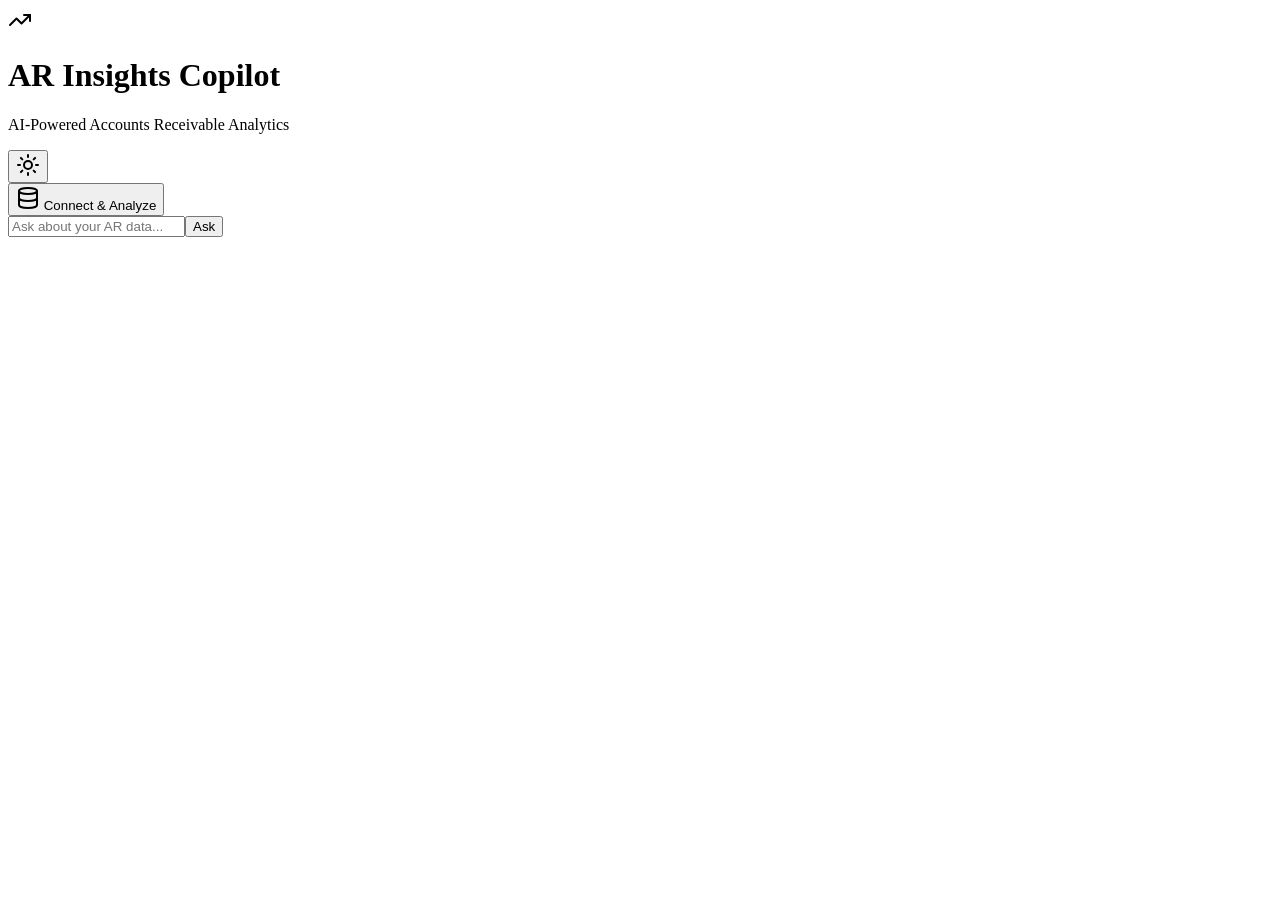
==== commit 3a704175: "Update index.html Signed-off-by: Rishav Agarwwal <rishav.agarwal@outlook.in>" ====
--- a/index.html
+++ b/index.html
@@ -1 +1 @@
-<!DOCTYPE html><html lang="en"><head><meta charSet="utf-8"/><meta name="viewport" content="width=device-width"/><meta name="next-head-count" content="2"/><link rel="preload" href="/_next/static/css/9143540f2b26e3c0.css" as="style"/><link rel="stylesheet" href="/_next/static/css/9143540f2b26e3c0.css" data-n-g=""/><noscript data-n-css=""></noscript><script defer="" nomodule="" src="/_next/static/chunks/polyfills-42372ed130431b0a.js"></script><script src="/_next/static/chunks/webpack-3b205111254cb227.js" defer=""></script><script src="/_next/static/chunks/framework-64ad27b21261a9ce.js" defer=""></script><script src="/_next/static/chunks/main-61b1c6c2247869f6.js" defer=""></script><script src="/_next/static/chunks/pages/_app-26f5890917895004.js" defer=""></script><script src="/_next/static/chunks/235-6d77eadf203bb383.js" defer=""></script><script src="/_next/static/chunks/pages/index-376248910e209c25.js" defer=""></script><script src="/_next/static/eOKW6tY7yzQ2j-Viax0IJ/_buildManifest.js" defer=""></script><script src="/_next/static/eOKW6tY7yzQ2j-Viax0IJ/_ssgManifest.js" defer=""></script></head><body class="antialiased"><div id="__next"><div class="min-h-screen transition-all duration-500 bg-slate-900"><header class="backdrop-blur-xl bg-slate-900/80 border-slate-700 border-b sticky top-0 z-50"><div class="max-w-7xl mx-auto px-6 py-4 flex items-center justify-between"><div class="flex items-center space-x-3"><div class="p-2 rounded-xl bg-green-500/20"><svg xmlns="http://www.w3.org/2000/svg" width="24" height="24" viewBox="0 0 24 24" fill="none" stroke="currentColor" stroke-width="2" stroke-linecap="round" stroke-linejoin="round" class="lucide lucide-trending-up h-8 w-8 text-green-400" aria-hidden="true"><path d="M16 7h6v6"></path><path d="m22 7-8.5 8.5-5-5L2 17"></path></svg></div><div><h1 class="text-2xl font-bold text-white">AR Insights Copilot</h1><p class="text-sm text-slate-400">AI-Powered Accounts Receivable Analytics</p></div></div><div class="flex items-center space-x-4"><button class="p-2 rounded-lg transition-all duration-300 hover:scale-105 bg-slate-800 text-yellow-400 hover:bg-slate-700"><svg xmlns="http://www.w3.org/2000/svg" width="24" height="24" viewBox="0 0 24 24" fill="none" stroke="currentColor" stroke-width="2" stroke-linecap="round" stroke-linejoin="round" class="lucide lucide-sun h-5 w-5" aria-hidden="true"><circle cx="12" cy="12" r="4"></circle><path d="M12 2v2"></path><path d="M12 20v2"></path><path d="m4.93 4.93 1.41 1.41"></path><path d="m17.66 17.66 1.41 1.41"></path><path d="M2 12h2"></path><path d="M20 12h2"></path><path d="m6.34 17.66-1.41 1.41"></path><path d="m19.07 4.93-1.41 1.41"></path></svg></button></div></div></header><main class="max-w-7xl mx-auto px-6 py-8"><div class="flex justify-between mb-8"><button class="flex items-center gap-2 px-4 py-2 rounded-lg bg-green-600 text-white hover:bg-green-700 transition disabled:opacity-50"><svg xmlns="http://www.w3.org/2000/svg" width="24" height="24" viewBox="0 0 24 24" fill="none" stroke="currentColor" stroke-width="2" stroke-linecap="round" stroke-linejoin="round" class="lucide lucide-database h-4 w-4" aria-hidden="true"><ellipse cx="12" cy="5" rx="9" ry="3"></ellipse><path d="M3 5V19A9 3 0 0 0 21 19V5"></path><path d="M3 12A9 3 0 0 0 21 12"></path></svg> <!-- -->Connect &amp; Analyze</button><form class="flex gap-2"><input type="text" placeholder="Ask about your AR data..." class="px-4 py-2 rounded-lg border border-slate-300 focus:outline-none focus:ring w-80" value=""/><button type="submit" class="px-4 py-2 rounded-lg bg-blue-600 text-white hover:bg-blue-700 transition disabled:opacity-50">Ask</button></form></div></main></div></div><script id="__NEXT_DATA__" type="application/json">{"props":{"pageProps":{}},"page":"/","query":{},"buildId":"eOKW6tY7yzQ2j-Viax0IJ","assetPrefix":"/arFloww","nextExport":true,"autoExport":true,"isFallback":false,"scriptLoader":[]}</script></body></html>
+<!DOCTYPE html><html lang="en"><head><meta charSet="utf-8"/><meta name="viewport" content="width=device-width"/><meta name="next-head-count" content="2"/><link rel="preload" href="/arFloww/_next/static/css/9143540f2b26e3c0.css" as="style"/><link rel="stylesheet" href="/arFloww/_next/static/css/9143540f2b26e3c0.css" data-n-g=""/><noscript data-n-css=""></noscript><script defer="" nomodule="" src="/arFloww/_next/static/chunks/polyfills-42372ed130431b0a.js"></script><script src="/arFloww/_next/static/chunks/webpack-3b205111254cb227.js" defer=""></script><script src="/arFloww/_next/static/chunks/framework-64ad27b21261a9ce.js" defer=""></script><script src="/arFloww/_next/static/chunks/main-61b1c6c2247869f6.js" defer=""></script><script src="/arFloww/_next/static/chunks/pages/_app-26f5890917895004.js" defer=""></script><script src="/arFloww/_next/static/chunks/235-6d77eadf203bb383.js" defer=""></script><script src="/arFloww/_next/static/chunks/pages/index-376248910e209c25.js" defer=""></script><script src="/arFloww/_next/static/eOKW6tY7yzQ2j-Viax0IJ/_buildManifest.js" defer=""></script><script src="/arFloww/_next/static/eOKW6tY7yzQ2j-Viax0IJ/_ssgManifest.js" defer=""></script></head><body class="antialiased"><div id="__next"><div class="min-h-screen transition-all duration-500 bg-slate-900"><header class="backdrop-blur-xl bg-slate-900/80 border-slate-700 border-b sticky top-0 z-50"><div class="max-w-7xl mx-auto px-6 py-4 flex items-center justify-between"><div class="flex items-center space-x-3"><div class="p-2 rounded-xl bg-green-500/20"><svg xmlns="http://www.w3.org/2000/svg" width="24" height="24" viewBox="0 0 24 24" fill="none" stroke="currentColor" stroke-width="2" stroke-linecap="round" stroke-linejoin="round" class="lucide lucide-trending-up h-8 w-8 text-green-400" aria-hidden="true"><path d="M16 7h6v6"></path><path d="m22 7-8.5 8.5-5-5L2 17"></path></svg></div><div><h1 class="text-2xl font-bold text-white">AR Insights Copilot</h1><p class="text-sm text-slate-400">AI-Powered Accounts Receivable Analytics</p></div></div><div class="flex items-center space-x-4"><button class="p-2 rounded-lg transition-all duration-300 hover:scale-105 bg-slate-800 text-yellow-400 hover:bg-slate-700"><svg xmlns="http://www.w3.org/2000/svg" width="24" height="24" viewBox="0 0 24 24" fill="none" stroke="currentColor" stroke-width="2" stroke-linecap="round" stroke-linejoin="round" class="lucide lucide-sun h-5 w-5" aria-hidden="true"><circle cx="12" cy="12" r="4"></circle><path d="M12 2v2"></path><path d="M12 20v2"></path><path d="m4.93 4.93 1.41 1.41"></path><path d="m17.66 17.66 1.41 1.41"></path><path d="M2 12h2"></path><path d="M20 12h2"></path><path d="m6.34 17.66-1.41 1.41"></path><path d="m19.07 4.93-1.41 1.41"></path></svg></button></div></div></header><main class="max-w-7xl mx-auto px-6 py-8"><div class="flex justify-between mb-8"><button class="flex items-center gap-2 px-4 py-2 rounded-lg bg-green-600 text-white hover:bg-green-700 transition disabled:opacity-50"><svg xmlns="http://www.w3.org/2000/svg" width="24" height="24" viewBox="0 0 24 24" fill="none" stroke="currentColor" stroke-width="2" stroke-linecap="round" stroke-linejoin="round" class="lucide lucide-database h-4 w-4" aria-hidden="true"><ellipse cx="12" cy="5" rx="9" ry="3"></ellipse><path d="M3 5V19A9 3 0 0 0 21 19V5"></path><path d="M3 12A9 3 0 0 0 21 12"></path></svg> <!-- -->Connect &amp; Analyze</button><form class="flex gap-2"><input type="text" placeholder="Ask about your AR data..." class="px-4 py-2 rounded-lg border border-slate-300 focus:outline-none focus:ring w-80" value=""/><button type="submit" class="px-4 py-2 rounded-lg bg-blue-600 text-white hover:bg-blue-700 transition disabled:opacity-50">Ask</button></form></div></main></div></div><script id="__NEXT_DATA__" type="application/json">{"props":{"pageProps":{}},"page":"/","query":{},"buildId":"eOKW6tY7yzQ2j-Viax0IJ","assetPrefix":"/arFloww","nextExport":true,"autoExport":true,"isFallback":false,"scriptLoader":[]}</script></body></html>
